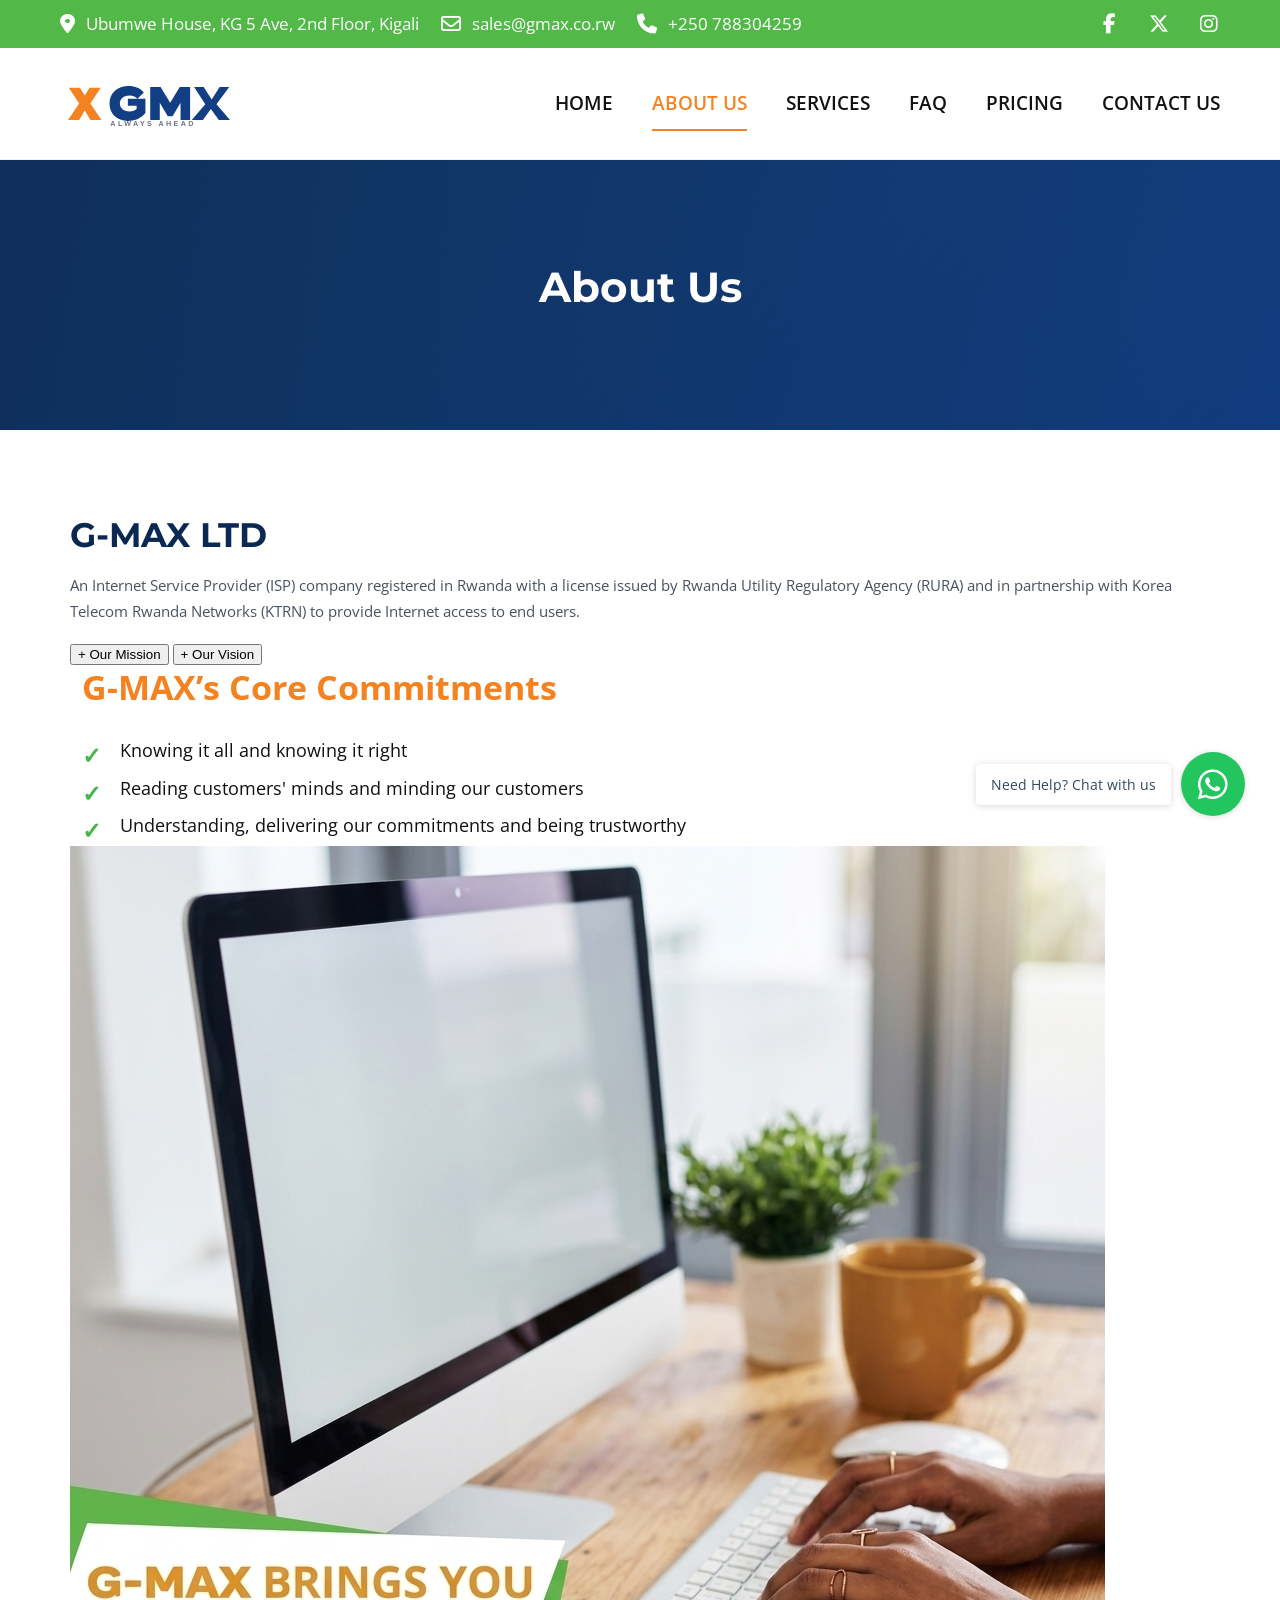
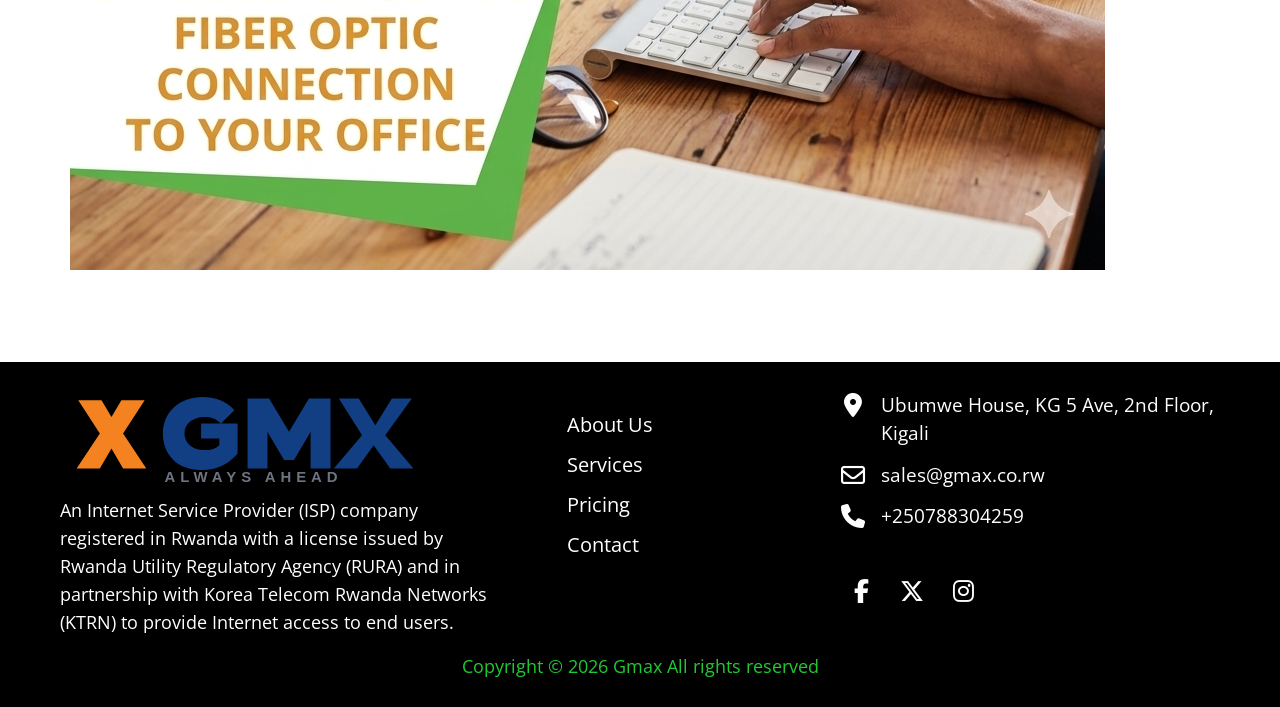
==== gmax-website/about.html @ f626a882 "Refine G-MAX about.html to match reference design" ====
<!doctype html>
<html lang="en">
<head><meta charset="utf-8"><meta name="viewport" content="width=device-width,initial-scale=1"><title>About Us | G-MAX</title><link rel="stylesheet" href="css/style.css"></head>
<body>
<div class="topbar">
  <div class="container topbar-inner">
    <div class="topbar-contact">
      <span><i class="fa-solid fa-location-dot" aria-hidden="true"></i> Ubumwe House, KG 5 Ave, 2nd Floor, Kigali</span>
      <span><i class="fa-regular fa-envelope" aria-hidden="true"></i> sales@gmax.co.rw</span>
      <span><i class="fa-solid fa-phone" aria-hidden="true"></i> +250 788304259</span>
    </div>
    <div class="topbar-social" aria-label="Social media">
      <span aria-hidden="true"><i class="fa-brands fa-facebook-f"></i></span>
      <span aria-hidden="true"><i class="fa-brands fa-x-twitter"></i></span>
      <span aria-hidden="true"><i class="fa-brands fa-instagram"></i></span>
    </div>
  </div>
</div>
<header class="site-header">
  <div class="container nav-wrap">
    <a class="logo" href="index.html"><img src="assets/logo/gmax-logo.svg" alt="G-MAX"></a>
    <button class="menu-toggle" aria-expanded="false" aria-controls="site-nav" aria-label="Open navigation">
      <span></span><span></span><span></span><span class="sr-only">Open menu</span>
    </button>
    <nav id="site-nav" class="site-nav">
      <a class="" href="index.html">Home</a>
      <a class="active" href="about.html">About Us</a>
      <a class="" href="services.html">Services</a>
      <a class="" href="faq.html">FAQ</a>
      <a class="" href="pricing.html">Pricing</a>
      <a class="" href="contact.html">Contact Us</a>
    </nav>
  </div>
</header>
<main>
  <section class="page-hero"><div><h1>About Us</h1></div></section>
  <section class="content-page about-page">
    <div class="container about-page-grid">
      <div class="about-page-copy">
        <h2>G-MAX LTD</h2>
        <p>An Internet Service Provider (ISP) company registered in Rwanda with a license issued by Rwanda Utility Regulatory Agency (RURA) and in partnership with Korea Telecom Rwanda Networks (KTRN) to provide Internet access to end users.</p>
        <div class="mission-vision" data-mission-vision>
  <div class="mission-vision-controls">
    <button type="button" class="mission-vision-toggle" data-panel="mission" aria-expanded="false"><span aria-hidden="true">+</span> Our Mission</button>
    <button type="button" class="mission-vision-toggle" data-panel="vision" aria-expanded="false"><span aria-hidden="true">+</span> Our Vision</button>
  </div>
  <div class="mission-vision-panel" data-panel-content="mission" hidden>
    <p>We believe in looking towards the future with great visions and endless inventions in developing technologies, products and services to suit our customers’ needs both today and in the future to live up to the company’s motto – “Always Ahead”.</p>
  </div>
  <div class="mission-vision-panel" data-panel-content="vision" hidden>
    <p>By constantly searching for technological innovations that will provide performance-enhancing solutions for our customers, and striving for the highest standards of service, we will continue to champion the advancement of Internet and Business Solutions Service Provider in Rwanda especially in services for corporate customers.</p>
  </div>
</div>
        <div class="showcase-commitments">
          <h3>G-MAX’s Core Commitments</h3>
          <ul>
            <li>Knowing it all and knowing it right</li>
            <li>Reading customers' minds and minding our customers</li>
            <li>Understanding, delivering our commitments and being trustworthy</li>
          </ul>
        </div>
      </div>
      <div class="about-page-image"><img src="assets/images/office.jpg" alt="G-MAX office"></div>
    </div>
  </section>
</main>
<a class="whatsapp-widget" href="https://wa.me/250788304259" target="_blank" rel="noopener" aria-label="Chat with G-MAX on WhatsApp"><span>Need Help? Chat with us</span><strong><i class="fa-brands fa-whatsapp" aria-hidden="true"></i></strong></a>
<footer class="site-footer">
  <div class="container footer-content">
    <div class="footer-brand">
      <a class="footer-logo" href="index.html"><img src="assets/logo/gmax-logo.svg" alt="G-MAX"></a>
      <p>An Internet Service Provider (ISP) company registered in Rwanda with a license issued by Rwanda Utility Regulatory Agency (RURA) and in partnership with Korea Telecom Rwanda Networks (KTRN) to provide Internet access to end users.</p>
    </div>
    <nav class="footer-nav" aria-label="Footer navigation">
      <a href="about.html">About Us</a>
      <a href="services.html">Services</a>
      <a href="pricing.html">Pricing</a>
      <a href="contact.html">Contact</a>
    </nav>
    <div class="footer-contact">
      <a href="https://www.google.com/maps/search/?api=1&query=Ubumwe+House%2C+KG+5+Ave%2C+2nd+Floor%2C+Kigali" target="_blank" rel="noopener"><i class="fa-solid fa-location-dot" aria-hidden="true"></i><span>Ubumwe House, KG 5 Ave, 2nd Floor, Kigali</span></a>
      <a href="mailto:sales@gmax.co.rw"><i class="fa-regular fa-envelope" aria-hidden="true"></i><span>sales@gmax.co.rw</span></a>
      <a href="tel:+250788304259"><i class="fa-solid fa-phone" aria-hidden="true"></i><span>+250788304259</span></a>
      <div class="footer-social" aria-label="Social media">
        <span aria-hidden="true"><i class="fa-brands fa-facebook-f"></i></span>
        <span aria-hidden="true"><i class="fa-brands fa-x-twitter"></i></span>
        <span aria-hidden="true"><i class="fa-brands fa-instagram"></i></span>
      </div>
    </div>
  </div>
  <div class="container copyright">Copyright © <span id="year"></span> Gmax All rights reserved</div>
</footer>
<script src="js/main.js"></script>
</body></html>
---- gmax-website/css/style.css ----
@import url('https://cdnjs.cloudflare.com/ajax/libs/font-awesome/6.5.2/css/all.min.css');
@import url('https://fonts.googleapis.com/css2?family=Montserrat:wght@400;500;600;700;800&family=Open+Sans:wght@400;600&display=swap');
:root{--blue:#123f84;--orange:#f58220;--navy:#092852;--light:#f5f7fa;--text:#485260;--line:#e4e8ee;--shadow:0 9px 28px rgba(9,40,82,.1)}
*{box-sizing:border-box}html{scroll-behavior:smooth}body{margin:0;color:var(--text);font:15px/1.75 'Open Sans',Arial,sans-serif}h1,h2,h3{margin:0 0 16px;color:var(--navy);font-family:Montserrat,Arial,sans-serif;line-height:1.2}h1{font-size:58px}h2{font-size:34px}h3{font-size:18px}p{margin:0 0 16px}a{color:inherit;text-decoration:none}.container{width:min(1140px,calc(100% - 44px));margin:auto}.topbar .container,.site-header .container,.hero .container{width:min(1680px,calc(100% - 120px))}.narrow-copy{max-width:900px}
.topbar{height:48px;background:#52b949;color:#fff}.topbar-inner{height:100%;display:flex;align-items:center;justify-content:space-between}.topbar-contact{display:flex;align-items:center;gap:22px;font:400 17px/1.2 'Open Sans',Arial,sans-serif;white-space:nowrap}.topbar-contact span,.topbar-social span{display:inline-flex;align-items:center}.topbar-contact i{font-size:20px;margin-right:11px}.topbar-social{display:flex;align-items:center;gap:28px;font-size:20px}.topbar-social span{width:22px;justify-content:center}.site-header{height:112px;background:#fff;position:relative;z-index:20;border-bottom:1px solid #edf0f4}.nav-wrap{height:100%;display:flex;align-items:center;gap:32px}.logo{display:flex;align-items:center;flex-shrink:0}.logo img{width:190px;height:auto;display:block}.site-nav{margin-left:auto;display:flex;align-items:center;height:100%;gap:39px}.site-nav a{height:100%;display:flex;align-items:center;padding:2px 0 0;color:#111;font:600 19px 'Open Sans',Arial,sans-serif;text-transform:uppercase;letter-spacing:0;white-space:nowrap;border-bottom:3px solid transparent}.site-nav a{position:relative;transition:color .25s ease}.site-nav a:after{content:"";position:absolute;left:0;right:0;bottom:25px;height:2px;background:var(--orange);transform:scaleX(0);transform-origin:center;transition:transform .25s ease}.site-nav a:hover,.site-nav .active{color:var(--orange)}.site-nav a:hover:after,.site-nav .active:after{transform:scaleX(1)}.btn{display:inline-flex;align-items:center;justify-content:center;font:700 12px Montserrat,Arial;text-transform:uppercase;letter-spacing:.2px;transition:.25s}.btn-orange:hover{background:#d8680e}.menu-toggle{display:none}
.hero{min-height:700px;position:relative;isolation:isolate;background:linear-gradient(110deg,#0b2748 0%,#0b355d 52%,#355c72 100%);overflow:hidden}.hero-overlay{position:absolute;inset:0;background:rgba(3,25,50,.62)}.hero-content{color:#fff;padding-top:203px;position:relative;z-index:2}.hero h1{font:600 40px/1.2 'Open Sans',Arial,sans-serif;color:var(--orange);margin-bottom:34px}.hero-content>p{max-width:930px;font-size:18px;line-height:1.8;color:#fff;margin-bottom:3px}.hero-content>p+p{margin-bottom:35px}.hero-read-more{font:400 17px 'Open Sans',Arial,sans-serif;text-transform:none;padding:11px 28px;min-height:49px}.btn-outline{border:2px solid #fff;color:#fff;background:transparent}.btn-outline:hover{background:#fff;color:#123f84}.whatsapp-widget{position:fixed;right:35px;bottom:84px;z-index:50;display:flex;align-items:center;gap:10px}.whatsapp-widget span{background:#fff;color:#34495e;padding:11px 15px;border-radius:4px;box-shadow:0 1px 7px rgba(0,0,0,.15);font:400 14px 'Open Sans',Arial,sans-serif}.whatsapp-widget strong{width:64px;height:64px;border-radius:50%;background:#22c55e;color:#fff;display:flex;align-items:center;justify-content:center;font-size:34px;box-shadow:0 1px 6px rgba(0,0,0,.15);transition:transform .25s ease,box-shadow .25s ease}.whatsapp-widget:hover strong{transform:scale(1.06);box-shadow:0 8px 20px rgba(34,197,94,.28)}
.section{padding:90px 0}.about-showcase{background:#fff;padding:78px 0 88px}.about-showcase-grid{display:grid;grid-template-columns:46% 54%;gap:30px;align-items:start}.promo-grid{display:grid;grid-template-columns:1fr 1fr;gap:18px}.promo-image{aspect-ratio:1/1;overflow:hidden;border:1px solid #d8d8d8;background:#f3f3f3}.promo-image img{transition:transform .45s ease}.promo-image:hover img{transform:scale(1.04)}.promo-image img{width:100%;height:100%;display:block;object-fit:cover}.about-showcase-copy{padding:0 8px 0 2px}.about-showcase-copy h2{font:700 58px/1.1 'Open Sans',Arial,sans-serif;color:var(--orange);margin:0 0 42px}.about-lead{font-size:18px;line-height:1.85;color:#111;max-width:800px;margin-bottom:46px}.mission-vision-tabs{display:flex;gap:95px;margin:0 0 42px;padding-left:7px}.mission-vision-tabs a{font:400 17px 'Open Sans',Arial,sans-serif;color:#111}.mission-vision-tabs span{font-size:30px;line-height:0;color:#43b649;font-weight:700;vertical-align:-3px;margin-right:9px}.showcase-mission{font-size:18px;line-height:1.85;color:#111;margin:0 0 43px;max-width:790px}.showcase-commitments{padding-left:12px}.showcase-commitments h3{font:700 34px/1.2 'Open Sans',Arial,sans-serif;color:var(--orange);margin:0 0 27px}.showcase-commitments ul{list-style:none;margin:0;padding:0}.showcase-commitments li{position:relative;padding-left:38px;font-size:18px;line-height:1.85;color:#111;margin-bottom:4px}.showcase-commitments li:before{content:"✓";position:absolute;left:0;top:0;color:#43b649;font-size:23px;font-weight:700}.section-heading{display:flex;justify-content:space-between;align-items:end;margin-bottom:43px}.section-heading h2{margin-bottom:0}.mission-layout{display:grid;grid-template-columns:1fr 1fr;gap:80px;align-items:start}.mission-copy{font-size:18px;max-width:540px}.commitments{border-left:3px solid var(--orange);padding-left:28px}.commitments ul{margin:0;padding-left:20px}.commitments li{margin:0 0 14px}.text-link{font:700 12px Montserrat;color:var(--blue);text-transform:uppercase}.text-link span,.service-card a span{font-size:19px;padding-left:5px;vertical-align:-1px}
.services-showcase{padding-top:0}.services-showcase-title{text-align:center;color:var(--orange);font:700 58px/1.15 'Open Sans',Arial,sans-serif;margin:0 0 64px}.service-grid{display:grid;grid-template-columns:repeat(4,1fr);gap:11px}.service-card{border:1px solid #dfe3e8;padding:51px 29px 34px;transition:none;background:#fff;min-height:445px}.service-card{position:relative;overflow:hidden;transition:transform .3s ease,box-shadow .3s ease,border-color .3s ease}.service-card:before{content:"";position:absolute;left:0;top:0;width:100%;height:3px;background:var(--orange);transform:scaleX(0);transform-origin:left;transition:transform .3s ease}.service-card:hover{transform:translateY(-6px);box-shadow:0 14px 32px rgba(9,40,82,.1);border-color:#cfd7e1}.service-card:hover:before{transform:scaleX(1)}.service-card:hover .service-icon{transform:translateY(-3px)}.service-icon{color:var(--orange);font-size:54px;line-height:1;margin-bottom:43px;height:55px;display:flex;align-items:center}.service-icon i{font-weight:400;transition:transform .3s ease}.service-card h3{font:700 25px/1.25 'Open Sans',Arial,sans-serif;color:var(--orange);margin-bottom:26px}.service-card p{font:400 18px/1.8 'Open Sans',Arial,sans-serif;color:#111;min-height:0;margin:0}.service-card .service-kicker{font:700 12px/1.5 Montserrat;color:var(--navy);min-height:0;margin-bottom:8px}.service-card .text-link{display:inline-block;margin-top:6px}.service-card a{font:700 11px Montserrat;color:var(--blue);text-transform:uppercase}
.everywhere-showcase{background:#fff;padding:0 0 92px}.everywhere-grid{display:grid;grid-template-columns:48% 52%;align-items:start;gap:48px}.everywhere-visual{display:grid;grid-template-columns:1fr 1fr;gap:42px;align-items:center}.everywhere-image{border:1px solid #999;aspect-ratio:1/1;overflow:hidden;background:#fff}.everywhere-image img{transition:transform .45s ease}.everywhere-image:hover img{transform:scale(1.04)}.everywhere-image img{width:100%;height:100%;display:block;object-fit:cover}.everywhere-map{height:100%;min-height:430px;display:flex;align-items:center;justify-content:center;overflow:hidden}.map-shape{width:250px;height:340px;position:relative;border-radius:48% 52% 46% 54% / 40% 45% 55% 60%;transform:rotate(7deg);background:linear-gradient(145deg,#eef2f5,#dce4e8);border:2px solid #b7c0c7;box-shadow:inset 0 0 0 8px rgba(255,255,255,.45)}.map-shape:before,.map-shape:after{content:"";position:absolute;inset:18px;border:1px solid rgba(123,137,150,.45);border-radius:50% 42% 45% 52%;transform:rotate(20deg)}.map-shape:after{inset:45px 28px;border-radius:45%;transform:rotate(-25deg)}.map-ring{position:absolute;border:3px solid rgba(71,183,73,.75);border-radius:50%;z-index:2}.ring-1{width:75px;height:55px;left:35px;top:105px}.ring-2{width:85px;height:60px;right:25px;top:155px;border-color:rgba(242,130,32,.8)}.ring-3{width:95px;height:65px;left:55px;bottom:45px;border-color:#48aee0}.map-line{position:absolute;height:3px;background:#f58220;transform-origin:left center;z-index:3}.line-1{width:160px;left:58px;top:142px;transform:rotate(25deg)}.line-2{width:145px;left:58px;top:215px;transform:rotate(-18deg);background:#48aee0}.line-3{width:120px;left:100px;top:240px;transform:rotate(42deg);background:#47b749}.map-dot{position:absolute;width:9px;height:9px;border-radius:50%;background:#173f84;border:2px solid #fff;box-shadow:0 0 0 1px #173f84;z-index:4}.dot-1{left:72px;top:132px}.dot-2{left:135px;top:158px}.dot-3{right:42px;top:180px}.dot-4{left:98px;bottom:86px}.dot-5{right:70px;bottom:55px}.everywhere-copy{padding:0 0 0 2px}.everywhere-copy h2{font:700 37px/1.2 'Open Sans',Arial,sans-serif;color:var(--orange);margin:0 0 24px}.everywhere-copy p{font:400 20px/1.7 'Open Sans',Arial,sans-serif;color:#111;margin:0}.everywhere-copy p+p{margin-top:2px}.cta h2{margin-bottom:8px}.cta .btn{margin-top:8px}.site-footer{background:#000;color:#fff;padding:20px 0 0;min-height:345px}.footer-content{width:min(1640px,calc(100% - 120px));display:grid;grid-template-columns:1.55fr .72fr 1.35fr;gap:72px;align-items:start}.footer-brand{padding-top:0}.footer-logo{display:block;width:max-content}.footer-logo img{width:395px;height:auto;display:block;margin:0 0 12px}.footer-brand p{max-width:625px;margin:0;color:#fff;font:400 18px/1.55 'Open Sans',Arial,sans-serif}.footer-nav{display:flex;flex-direction:column;gap:11px;padding-top:28px}.footer-nav a{color:#fff;font:400 20px/1.45 'Open Sans',Arial,sans-serif;transition:color .25s ease}.footer-nav a:hover{color:#52b949}.footer-contact{padding-top:10px}.footer-contact>a{display:flex;align-items:flex-start;gap:16px;color:#fff;font:400 19px/1.45 'Open Sans',Arial,sans-serif;margin:0 0 14px;transition:color .25s ease}.footer-contact>a:hover{color:#52b949}.footer-contact i{width:24px;flex:0 0 24px;font-size:24px;text-align:center;margin-top:1px}.footer-social{display:flex;align-items:center;gap:27px;margin:47px 0 0 8px;color:#fff;font-size:22px}.footer-social span{display:inline-flex;width:24px;justify-content:center}.copyright{width:min(1640px,calc(100% - 120px));border:0;text-align:center;padding:18px 0 23px;color:#20c933;font:400 18px/1.3 'Open Sans',Arial,sans-serif}.site-footer a:hover{color:#52b949}

.page-hero{height:270px;display:grid;place-items:center;text-align:center;background:linear-gradient(110deg,rgba(9,40,82,.9),rgba(18,63,132,.8)),linear-gradient(135deg,#3b6e95,#0b2d62)}.page-hero h1{font-size:42px;color:#fff}.page-hero p{color:#fff;margin:8px 0 0}.content-page{padding:85px 0}.pricing-tabs{display:flex;flex-wrap:wrap;justify-content:center;border-bottom:1px solid var(--line);margin:0 0 44px;gap:5px}.pricing-tab{cursor:pointer;border:0;background:transparent;padding:13px 22px;color:var(--navy);font:700 12px Montserrat;text-transform:uppercase;border-bottom:3px solid transparent}.pricing-tab{transition:color .25s ease,background .25s ease}.pricing-tab:hover{color:var(--orange);background:#fff7f0}.pricing-tab.active{color:var(--orange);border-color:var(--orange)}.price-panel{display:none}.price-panel.active{display:block}.pricing-table-wrap{overflow-x:auto;border:1px solid var(--line);box-shadow:var(--shadow);background:#fff}.pricing-table{width:100%;border-collapse:collapse;min-width:620px}.pricing-table th{background:var(--navy);color:#fff;text-align:left;padding:17px 20px;font:700 11px Montserrat;text-transform:uppercase;letter-spacing:.4px}.pricing-table td{padding:17px 20px;border-top:1px solid var(--line);font-size:14px}.pricing-table tbody tr{transition:background .2s ease}.pricing-table tbody tr:hover{background:var(--light)}.faq-page{max-width:900px}.faq-page details{border:1px solid var(--line);padding:0 23px;margin-bottom:13px;transition:border-color .25s ease,box-shadow .25s ease}.faq-page details:hover{border-color:#cbd5e1}.faq-page details[open]{border-color:#f0c39f;box-shadow:0 8px 24px rgba(9,40,82,.06)}.faq-page summary{padding:20px 0}.faq-page details p{padding-bottom:20px}.contact-grid{display:grid;grid-template-columns:1fr 1.1fr;gap:65px}.contact-item{padding:16px 0;border-bottom:1px solid var(--line)}.contact-item strong{display:block;font:700 13px Montserrat;color:var(--blue);text-transform:uppercase}.contact-form{background:var(--light);padding:35px}.contact-form label{display:block;font:600 12px Montserrat;color:var(--navy);margin-bottom:5px}.contact-form input,.contact-form textarea{width:100%;border:1px solid #dce2e9;background:#fff;padding:11px;margin-bottom:18px;font:14px 'Open Sans'}.contact-form textarea{height:105px;resize:vertical}.sr-only{position:absolute;width:1px;height:1px;overflow:hidden;clip:rect(0,0,0,0)}
@media(max-width:980px){.footer-content{gap:35px}.footer-logo img{width:280px}.footer-brand p{font-size:16px}.footer-nav a,.footer-contact>a{font-size:16px}.footer-contact i{font-size:20px}.footer-social{margin-top:35px}
.topbar-contact{gap:12px;font-size:14px}.topbar-social{gap:17px}.site-nav{gap:18px}.site-nav a{font-size:15px}.logo img{width:160px}.hero{min-height:560px}.hero-content{padding-top:145px}.service-grid{grid-template-columns:repeat(2,1fr)}.service-card{min-height:250px}.mission-layout{grid-template-columns:1fr;gap:35px}}
@media(max-width:720px){h1{font-size:42px}h2{font-size:28px}.topbar{height:auto;min-height:48px}.topbar-inner{padding:8px 0;gap:10px}.topbar-contact{gap:9px;font-size:11px;overflow:hidden}.topbar-contact span{white-space:nowrap}.topbar-contact span:nth-child(1){max-width:42vw;overflow:hidden;text-overflow:ellipsis}.topbar-contact i{font-size:14px;margin-right:5px}.topbar-social{gap:11px;font-size:16px}.site-header{height:72px}.logo img{width:146px}.nav-wrap{justify-content:space-between}.menu-toggle{display:flex;flex-direction:column;gap:5px;border:0;background:transparent;padding:11px}.menu-toggle span:not(.sr-only){width:24px;height:2px;background:var(--blue)}.site-nav{display:none;position:absolute;left:0;right:0;top:72px;height:auto;background:#fff;box-shadow:0 7px 15px rgba(0,0,0,.1);padding:10px 22px}.site-nav.open{display:block}.site-nav a{display:block;height:auto;padding:13px 0;border-bottom:1px solid var(--line);font-size:15px}.site-nav a.active{border-left:3px solid var(--orange);border-bottom:1px solid var(--line);padding-left:10px}.hero{min-height:560px}.hero-content{padding-top:120px}.hero h1{font-size:32px;margin-bottom:24px}.hero-content>p{font-size:15px;line-height:1.7}.hero-content>p+p{margin-bottom:26px}.hero-read-more{font-size:15px}.whatsapp-widget{right:14px;bottom:20px}.whatsapp-widget span{display:none}.whatsapp-widget strong{width:58px;height:58px;font-size:30px}.section{padding:62px 0}.everywhere-showcase{padding-bottom:62px}.everywhere-grid{grid-template-columns:1fr;gap:30px}.everywhere-visual{grid-template-columns:1fr 1fr;gap:20px}.everywhere-map{min-height:320px}.everywhere-copy h2{font-size:32px}.everywhere-copy p{font-size:16px}.services-showcase-title{font-size:40px;margin-bottom:38px}.service-grid{grid-template-columns:1fr 1fr}.service-card{min-height:0;padding:35px 24px}.service-icon{margin-bottom:30px;font-size:46px}.service-card h3{font-size:21px;margin-bottom:18px}.service-card p{font-size:16px;line-height:1.7}.about-showcase{padding:58px 0}.about-showcase-grid{grid-template-columns:1fr;gap:35px}.about-showcase-copy h2{font-size:42px;margin-bottom:28px}.about-lead,.showcase-mission{font-size:16px}.mission-vision-tabs{gap:35px;margin-bottom:32px}.showcase-commitments h3{font-size:28px}.showcase-commitments li{font-size:16px}.mission-layout{gap:25px}.commitments{padding-left:20px}.service-grid{grid-template-columns:1fr 1fr}.service-card{min-height:290px}.footer-content{grid-template-columns:1fr 1fr;gap:35px}.footer-brand{grid-column:1/-1}.footer-logo img{width:300px}.footer-brand p{max-width:620px}.page-hero{height:215px}.page-hero h1{font-size:34px}.content-page{padding:60px 0}.pricing-tab{padding:12px 10px;font-size:10px}.contact-form{padding:25px}.everywhere-visual{grid-template-columns:1fr}.everywhere-map{min-height:300px}}
@media(max-width:720px){.topbar .container,.site-header .container,.hero .container{width:calc(100% - 44px)}}
@media(max-width:420px){.footer-content{grid-template-columns:1fr;gap:28px}.footer-brand{grid-column:auto}.footer-logo img{width:260px}.footer-nav{padding-top:0}.footer-contact{padding-top:0}.copyright{font-size:14px;padding-top:14px}
.topbar-contact span:nth-child(2),.topbar-contact span:nth-child(3){display:none}.container{width:min(100% - 32px,1140px)}.service-grid,.footer-content{grid-template-columns:1fr}.section-heading{display:block}.section-heading .text-link{display:inline-block;margin-top:13px}.service-card{min-height:0}}

/* View and motion enhancements */
.js-reveal{opacity:0;transform:translateY(18px);transition:opacity .6s ease,transform .6s ease}.js-reveal.is-visible{opacity:1;transform:none}.site-header.is-scrolled{box-shadow:0 5px 18px rgba(9,40,82,.08)}.menu-toggle{cursor:pointer}.menu-toggle span:not(.sr-only){transition:transform .25s ease,opacity .25s ease}.menu-toggle.is-open span:nth-child(1){transform:translateY(7px) rotate(45deg)}.menu-toggle.is-open span:nth-child(2){opacity:0}.menu-toggle.is-open span:nth-child(3){transform:translateY(-7px) rotate(-45deg)}

.service-icon svg{width:58px;height:58px;display:block;color:var(--orange);transition:transform .3s ease,filter .3s ease}.service-card:hover .service-icon svg{transform:translateY(-3px) scale(1.04)}.service-icon svg path,.service-icon svg circle{vector-effect:non-scaling-stroke}@media(max-width:700px){.service-icon svg{width:50px;height:50px}}

.office-image{overflow:hidden}.office-image img{width:100%;height:100%;display:block;object-fit:cover}.office-image{background:#fff}
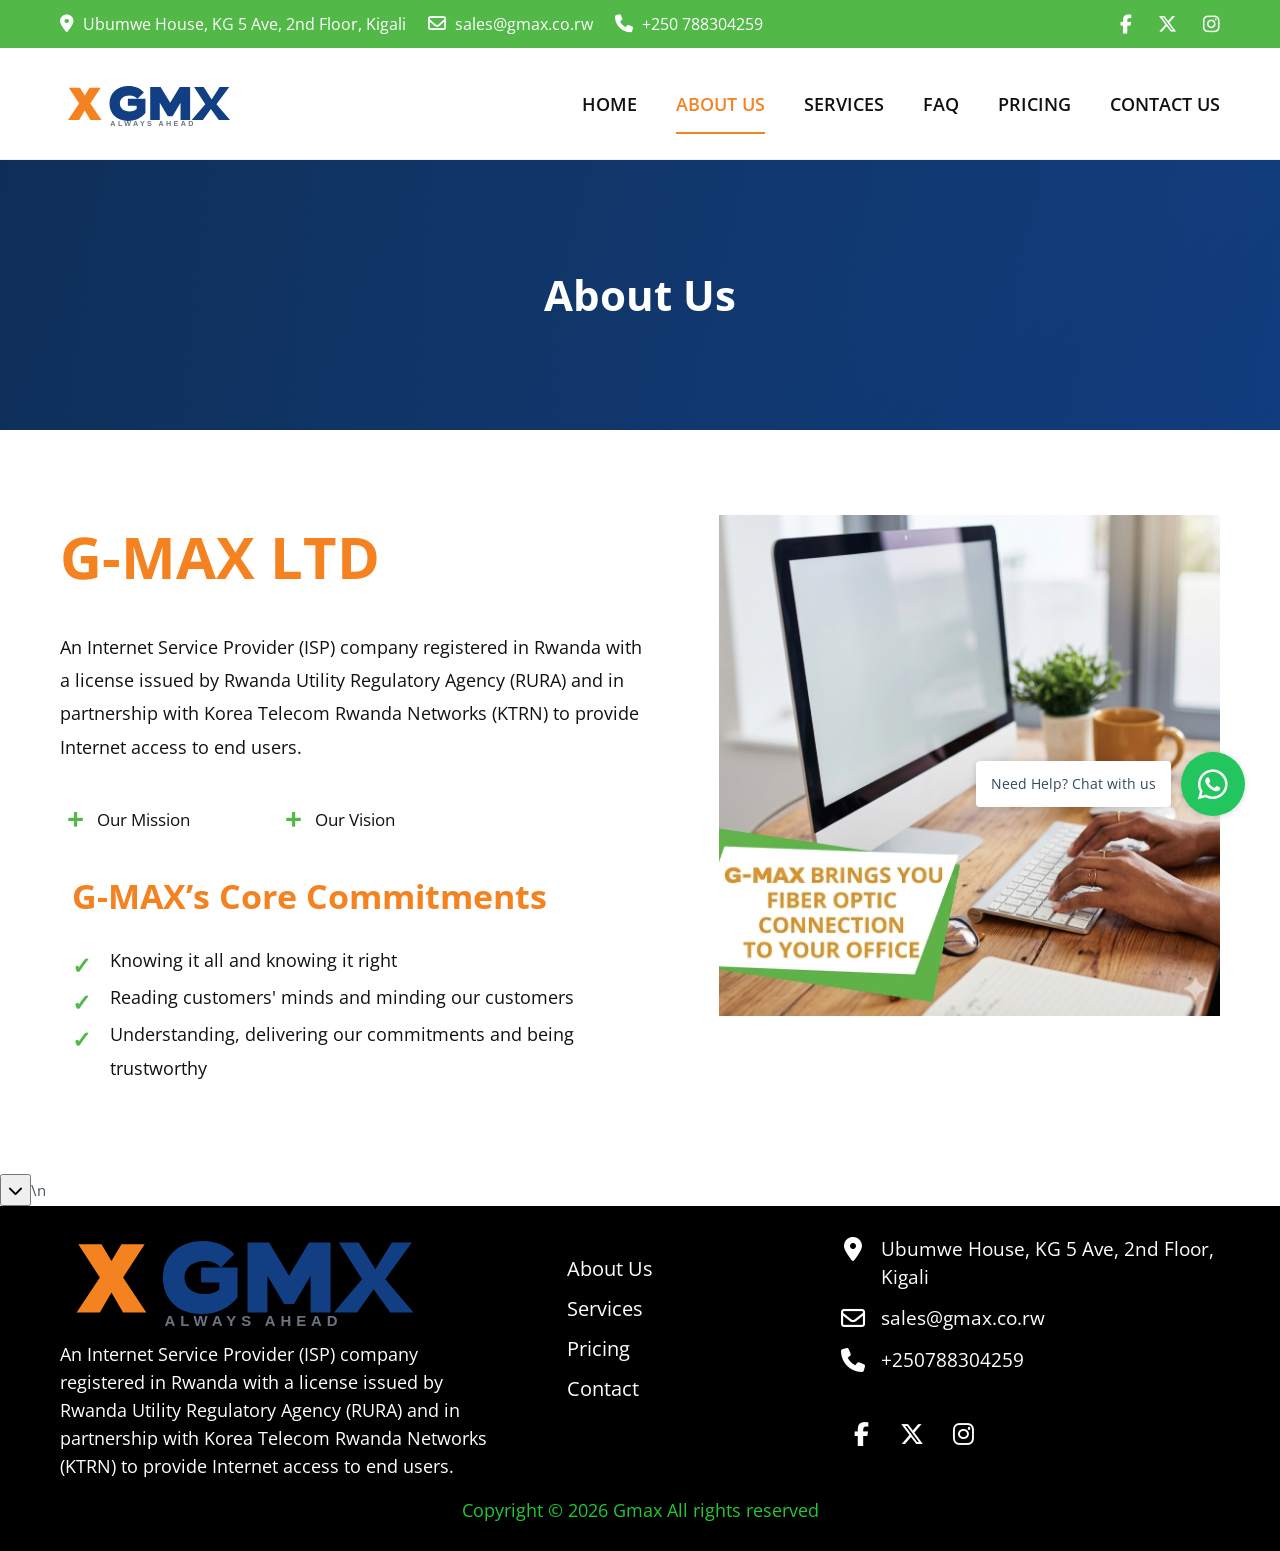
==== commit 698b4a03: "Add scroll down button at bottom right" ====
--- a/gmax-website/about.html
+++ b/gmax-website/about.html
@@ -64,7 +64,7 @@
     </div>
   </section>
 </main>
-<a class="whatsapp-widget" href="https://wa.me/250788304259" target="_blank" rel="noopener" aria-label="Chat with G-MAX on WhatsApp"><span>Need Help? Chat with us</span><strong><i class="fa-brands fa-whatsapp" aria-hidden="true"></i></strong></a>
+<button class="scroll-down-widget" type="button" aria-label="Scroll down"><i class="fa-solid fa-chevron-down" aria-hidden="true"></i></button>\n<a class="whatsapp-widget" href="https://wa.me/250788304259" target="_blank" rel="noopener" aria-label="Chat with G-MAX on WhatsApp"><span>Need Help? Chat with us</span><strong><i class="fa-brands fa-whatsapp" aria-hidden="true"></i></strong></a>
 <footer class="site-footer">
   <div class="container footer-content">
     <div class="footer-brand">
--- a/gmax-website/css/style.css
+++ b/gmax-website/css/style.css
@@ -1,24 +1,255 @@
 @import url('https://cdnjs.cloudflare.com/ajax/libs/font-awesome/6.5.2/css/all.min.css');
-@import url('https://fonts.googleapis.com/css2?family=Montserrat:wght@400;500;600;700;800&family=Open+Sans:wght@400;600&display=swap');
-:root{--blue:#123f84;--orange:#f58220;--navy:#092852;--light:#f5f7fa;--text:#485260;--line:#e4e8ee;--shadow:0 9px 28px rgba(9,40,82,.1)}
-*{box-sizing:border-box}html{scroll-behavior:smooth}body{margin:0;color:var(--text);font:15px/1.75 'Open Sans',Arial,sans-serif}h1,h2,h3{margin:0 0 16px;color:var(--navy);font-family:Montserrat,Arial,sans-serif;line-height:1.2}h1{font-size:58px}h2{font-size:34px}h3{font-size:18px}p{margin:0 0 16px}a{color:inherit;text-decoration:none}.container{width:min(1140px,calc(100% - 44px));margin:auto}.topbar .container,.site-header .container,.hero .container{width:min(1680px,calc(100% - 120px))}.narrow-copy{max-width:900px}
-.topbar{height:48px;background:#52b949;color:#fff}.topbar-inner{height:100%;display:flex;align-items:center;justify-content:space-between}.topbar-contact{display:flex;align-items:center;gap:22px;font:400 17px/1.2 'Open Sans',Arial,sans-serif;white-space:nowrap}.topbar-contact span,.topbar-social span{display:inline-flex;align-items:center}.topbar-contact i{font-size:20px;margin-right:11px}.topbar-social{display:flex;align-items:center;gap:28px;font-size:20px}.topbar-social span{width:22px;justify-content:center}.site-header{height:112px;background:#fff;position:relative;z-index:20;border-bottom:1px solid #edf0f4}.nav-wrap{height:100%;display:flex;align-items:center;gap:32px}.logo{display:flex;align-items:center;flex-shrink:0}.logo img{width:190px;height:auto;display:block}.site-nav{margin-left:auto;display:flex;align-items:center;height:100%;gap:39px}.site-nav a{height:100%;display:flex;align-items:center;padding:2px 0 0;color:#111;font:600 19px 'Open Sans',Arial,sans-serif;text-transform:uppercase;letter-spacing:0;white-space:nowrap;border-bottom:3px solid transparent}.site-nav a{position:relative;transition:color .25s ease}.site-nav a:after{content:"";position:absolute;left:0;right:0;bottom:25px;height:2px;background:var(--orange);transform:scaleX(0);transform-origin:center;transition:transform .25s ease}.site-nav a:hover,.site-nav .active{color:var(--orange)}.site-nav a:hover:after,.site-nav .active:after{transform:scaleX(1)}.btn{display:inline-flex;align-items:center;justify-content:center;font:700 12px Montserrat,Arial;text-transform:uppercase;letter-spacing:.2px;transition:.25s}.btn-orange:hover{background:#d8680e}.menu-toggle{display:none}
-.hero{min-height:700px;position:relative;isolation:isolate;background:linear-gradient(110deg,#0b2748 0%,#0b355d 52%,#355c72 100%);overflow:hidden}.hero-overlay{position:absolute;inset:0;background:rgba(3,25,50,.62)}.hero-content{color:#fff;padding-top:203px;position:relative;z-index:2}.hero h1{font:600 40px/1.2 'Open Sans',Arial,sans-serif;color:var(--orange);margin-bottom:34px}.hero-content>p{max-width:930px;font-size:18px;line-height:1.8;color:#fff;margin-bottom:3px}.hero-content>p+p{margin-bottom:35px}.hero-read-more{font:400 17px 'Open Sans',Arial,sans-serif;text-transform:none;padding:11px 28px;min-height:49px}.btn-outline{border:2px solid #fff;color:#fff;background:transparent}.btn-outline:hover{background:#fff;color:#123f84}.whatsapp-widget{position:fixed;right:35px;bottom:84px;z-index:50;display:flex;align-items:center;gap:10px}.whatsapp-widget span{background:#fff;color:#34495e;padding:11px 15px;border-radius:4px;box-shadow:0 1px 7px rgba(0,0,0,.15);font:400 14px 'Open Sans',Arial,sans-serif}.whatsapp-widget strong{width:64px;height:64px;border-radius:50%;background:#22c55e;color:#fff;display:flex;align-items:center;justify-content:center;font-size:34px;box-shadow:0 1px 6px rgba(0,0,0,.15);transition:transform .25s ease,box-shadow .25s ease}.whatsapp-widget:hover strong{transform:scale(1.06);box-shadow:0 8px 20px rgba(34,197,94,.28)}
-.section{padding:90px 0}.about-showcase{background:#fff;padding:78px 0 88px}.about-showcase-grid{display:grid;grid-template-columns:46% 54%;gap:30px;align-items:start}.promo-grid{display:grid;grid-template-columns:1fr 1fr;gap:18px}.promo-image{aspect-ratio:1/1;overflow:hidden;border:1px solid #d8d8d8;background:#f3f3f3}.promo-image img{transition:transform .45s ease}.promo-image:hover img{transform:scale(1.04)}.promo-image img{width:100%;height:100%;display:block;object-fit:cover}.about-showcase-copy{padding:0 8px 0 2px}.about-showcase-copy h2{font:700 58px/1.1 'Open Sans',Arial,sans-serif;color:var(--orange);margin:0 0 42px}.about-lead{font-size:18px;line-height:1.85;color:#111;max-width:800px;margin-bottom:46px}.mission-vision-tabs{display:flex;gap:95px;margin:0 0 42px;padding-left:7px}.mission-vision-tabs a{font:400 17px 'Open Sans',Arial,sans-serif;color:#111}.mission-vision-tabs span{font-size:30px;line-height:0;color:#43b649;font-weight:700;vertical-align:-3px;margin-right:9px}.showcase-mission{font-size:18px;line-height:1.85;color:#111;margin:0 0 43px;max-width:790px}.showcase-commitments{padding-left:12px}.showcase-commitments h3{font:700 34px/1.2 'Open Sans',Arial,sans-serif;color:var(--orange);margin:0 0 27px}.showcase-commitments ul{list-style:none;margin:0;padding:0}.showcase-commitments li{position:relative;padding-left:38px;font-size:18px;line-height:1.85;color:#111;margin-bottom:4px}.showcase-commitments li:before{content:"✓";position:absolute;left:0;top:0;color:#43b649;font-size:23px;font-weight:700}.section-heading{display:flex;justify-content:space-between;align-items:end;margin-bottom:43px}.section-heading h2{margin-bottom:0}.mission-layout{display:grid;grid-template-columns:1fr 1fr;gap:80px;align-items:start}.mission-copy{font-size:18px;max-width:540px}.commitments{border-left:3px solid var(--orange);padding-left:28px}.commitments ul{margin:0;padding-left:20px}.commitments li{margin:0 0 14px}.text-link{font:700 12px Montserrat;color:var(--blue);text-transform:uppercase}.text-link span,.service-card a span{font-size:19px;padding-left:5px;vertical-align:-1px}
-.services-showcase{padding-top:0}.services-showcase-title{text-align:center;color:var(--orange);font:700 58px/1.15 'Open Sans',Arial,sans-serif;margin:0 0 64px}.service-grid{display:grid;grid-template-columns:repeat(4,1fr);gap:11px}.service-card{border:1px solid #dfe3e8;padding:51px 29px 34px;transition:none;background:#fff;min-height:445px}.service-card{position:relative;overflow:hidden;transition:transform .3s ease,box-shadow .3s ease,border-color .3s ease}.service-card:before{content:"";position:absolute;left:0;top:0;width:100%;height:3px;background:var(--orange);transform:scaleX(0);transform-origin:left;transition:transform .3s ease}.service-card:hover{transform:translateY(-6px);box-shadow:0 14px 32px rgba(9,40,82,.1);border-color:#cfd7e1}.service-card:hover:before{transform:scaleX(1)}.service-card:hover .service-icon{transform:translateY(-3px)}.service-icon{color:var(--orange);font-size:54px;line-height:1;margin-bottom:43px;height:55px;display:flex;align-items:center}.service-icon i{font-weight:400;transition:transform .3s ease}.service-card h3{font:700 25px/1.25 'Open Sans',Arial,sans-serif;color:var(--orange);margin-bottom:26px}.service-card p{font:400 18px/1.8 'Open Sans',Arial,sans-serif;color:#111;min-height:0;margin:0}.service-card .service-kicker{font:700 12px/1.5 Montserrat;color:var(--navy);min-height:0;margin-bottom:8px}.service-card .text-link{display:inline-block;margin-top:6px}.service-card a{font:700 11px Montserrat;color:var(--blue);text-transform:uppercase}
-.everywhere-showcase{background:#fff;padding:0 0 92px}.everywhere-grid{display:grid;grid-template-columns:48% 52%;align-items:start;gap:48px}.everywhere-visual{display:grid;grid-template-columns:1fr 1fr;gap:42px;align-items:center}.everywhere-image{border:1px solid #999;aspect-ratio:1/1;overflow:hidden;background:#fff}.everywhere-image img{transition:transform .45s ease}.everywhere-image:hover img{transform:scale(1.04)}.everywhere-image img{width:100%;height:100%;display:block;object-fit:cover}.everywhere-map{height:100%;min-height:430px;display:flex;align-items:center;justify-content:center;overflow:hidden}.map-shape{width:250px;height:340px;position:relative;border-radius:48% 52% 46% 54% / 40% 45% 55% 60%;transform:rotate(7deg);background:linear-gradient(145deg,#eef2f5,#dce4e8);border:2px solid #b7c0c7;box-shadow:inset 0 0 0 8px rgba(255,255,255,.45)}.map-shape:before,.map-shape:after{content:"";position:absolute;inset:18px;border:1px solid rgba(123,137,150,.45);border-radius:50% 42% 45% 52%;transform:rotate(20deg)}.map-shape:after{inset:45px 28px;border-radius:45%;transform:rotate(-25deg)}.map-ring{position:absolute;border:3px solid rgba(71,183,73,.75);border-radius:50%;z-index:2}.ring-1{width:75px;height:55px;left:35px;top:105px}.ring-2{width:85px;height:60px;right:25px;top:155px;border-color:rgba(242,130,32,.8)}.ring-3{width:95px;height:65px;left:55px;bottom:45px;border-color:#48aee0}.map-line{position:absolute;height:3px;background:#f58220;transform-origin:left center;z-index:3}.line-1{width:160px;left:58px;top:142px;transform:rotate(25deg)}.line-2{width:145px;left:58px;top:215px;transform:rotate(-18deg);background:#48aee0}.line-3{width:120px;left:100px;top:240px;transform:rotate(42deg);background:#47b749}.map-dot{position:absolute;width:9px;height:9px;border-radius:50%;background:#173f84;border:2px solid #fff;box-shadow:0 0 0 1px #173f84;z-index:4}.dot-1{left:72px;top:132px}.dot-2{left:135px;top:158px}.dot-3{right:42px;top:180px}.dot-4{left:98px;bottom:86px}.dot-5{right:70px;bottom:55px}.everywhere-copy{padding:0 0 0 2px}.everywhere-copy h2{font:700 37px/1.2 'Open Sans',Arial,sans-serif;color:var(--orange);margin:0 0 24px}.everywhere-copy p{font:400 20px/1.7 'Open Sans',Arial,sans-serif;color:#111;margin:0}.everywhere-copy p+p{margin-top:2px}.cta h2{margin-bottom:8px}.cta .btn{margin-top:8px}.site-footer{background:#000;color:#fff;padding:20px 0 0;min-height:345px}.footer-content{width:min(1640px,calc(100% - 120px));display:grid;grid-template-columns:1.55fr .72fr 1.35fr;gap:72px;align-items:start}.footer-brand{padding-top:0}.footer-logo{display:block;width:max-content}.footer-logo img{width:395px;height:auto;display:block;margin:0 0 12px}.footer-brand p{max-width:625px;margin:0;color:#fff;font:400 18px/1.55 'Open Sans',Arial,sans-serif}.footer-nav{display:flex;flex-direction:column;gap:11px;padding-top:28px}.footer-nav a{color:#fff;font:400 20px/1.45 'Open Sans',Arial,sans-serif;transition:color .25s ease}.footer-nav a:hover{color:#52b949}.footer-contact{padding-top:10px}.footer-contact>a{display:flex;align-items:flex-start;gap:16px;color:#fff;font:400 19px/1.45 'Open Sans',Arial,sans-serif;margin:0 0 14px;transition:color .25s ease}.footer-contact>a:hover{color:#52b949}.footer-contact i{width:24px;flex:0 0 24px;font-size:24px;text-align:center;margin-top:1px}.footer-social{display:flex;align-items:center;gap:27px;margin:47px 0 0 8px;color:#fff;font-size:22px}.footer-social span{display:inline-flex;width:24px;justify-content:center}.copyright{width:min(1640px,calc(100% - 120px));border:0;text-align:center;padding:18px 0 23px;color:#20c933;font:400 18px/1.3 'Open Sans',Arial,sans-serif}.site-footer a:hover{color:#52b949}
-
-.page-hero{height:270px;display:grid;place-items:center;text-align:center;background:linear-gradient(110deg,rgba(9,40,82,.9),rgba(18,63,132,.8)),linear-gradient(135deg,#3b6e95,#0b2d62)}.page-hero h1{font-size:42px;color:#fff}.page-hero p{color:#fff;margin:8px 0 0}.content-page{padding:85px 0}.pricing-tabs{display:flex;flex-wrap:wrap;justify-content:center;border-bottom:1px solid var(--line);margin:0 0 44px;gap:5px}.pricing-tab{cursor:pointer;border:0;background:transparent;padding:13px 22px;color:var(--navy);font:700 12px Montserrat;text-transform:uppercase;border-bottom:3px solid transparent}.pricing-tab{transition:color .25s ease,background .25s ease}.pricing-tab:hover{color:var(--orange);background:#fff7f0}.pricing-tab.active{color:var(--orange);border-color:var(--orange)}.price-panel{display:none}.price-panel.active{display:block}.pricing-table-wrap{overflow-x:auto;border:1px solid var(--line);box-shadow:var(--shadow);background:#fff}.pricing-table{width:100%;border-collapse:collapse;min-width:620px}.pricing-table th{background:var(--navy);color:#fff;text-align:left;padding:17px 20px;font:700 11px Montserrat;text-transform:uppercase;letter-spacing:.4px}.pricing-table td{padding:17px 20px;border-top:1px solid var(--line);font-size:14px}.pricing-table tbody tr{transition:background .2s ease}.pricing-table tbody tr:hover{background:var(--light)}.faq-page{max-width:900px}.faq-page details{border:1px solid var(--line);padding:0 23px;margin-bottom:13px;transition:border-color .25s ease,box-shadow .25s ease}.faq-page details:hover{border-color:#cbd5e1}.faq-page details[open]{border-color:#f0c39f;box-shadow:0 8px 24px rgba(9,40,82,.06)}.faq-page summary{padding:20px 0}.faq-page details p{padding-bottom:20px}.contact-grid{display:grid;grid-template-columns:1fr 1.1fr;gap:65px}.contact-item{padding:16px 0;border-bottom:1px solid var(--line)}.contact-item strong{display:block;font:700 13px Montserrat;color:var(--blue);text-transform:uppercase}.contact-form{background:var(--light);padding:35px}.contact-form label{display:block;font:600 12px Montserrat;color:var(--navy);margin-bottom:5px}.contact-form input,.contact-form textarea{width:100%;border:1px solid #dce2e9;background:#fff;padding:11px;margin-bottom:18px;font:14px 'Open Sans'}.contact-form textarea{height:105px;resize:vertical}.sr-only{position:absolute;width:1px;height:1px;overflow:hidden;clip:rect(0,0,0,0)}
-@media(max-width:980px){.footer-content{gap:35px}.footer-logo img{width:280px}.footer-brand p{font-size:16px}.footer-nav a,.footer-contact>a{font-size:16px}.footer-contact i{font-size:20px}.footer-social{margin-top:35px}
-.topbar-contact{gap:12px;font-size:14px}.topbar-social{gap:17px}.site-nav{gap:18px}.site-nav a{font-size:15px}.logo img{width:160px}.hero{min-height:560px}.hero-content{padding-top:145px}.service-grid{grid-template-columns:repeat(2,1fr)}.service-card{min-height:250px}.mission-layout{grid-template-columns:1fr;gap:35px}}
-@media(max-width:720px){h1{font-size:42px}h2{font-size:28px}.topbar{height:auto;min-height:48px}.topbar-inner{padding:8px 0;gap:10px}.topbar-contact{gap:9px;font-size:11px;overflow:hidden}.topbar-contact span{white-space:nowrap}.topbar-contact span:nth-child(1){max-width:42vw;overflow:hidden;text-overflow:ellipsis}.topbar-contact i{font-size:14px;margin-right:5px}.topbar-social{gap:11px;font-size:16px}.site-header{height:72px}.logo img{width:146px}.nav-wrap{justify-content:space-between}.menu-toggle{display:flex;flex-direction:column;gap:5px;border:0;background:transparent;padding:11px}.menu-toggle span:not(.sr-only){width:24px;height:2px;background:var(--blue)}.site-nav{display:none;position:absolute;left:0;right:0;top:72px;height:auto;background:#fff;box-shadow:0 7px 15px rgba(0,0,0,.1);padding:10px 22px}.site-nav.open{display:block}.site-nav a{display:block;height:auto;padding:13px 0;border-bottom:1px solid var(--line);font-size:15px}.site-nav a.active{border-left:3px solid var(--orange);border-bottom:1px solid var(--line);padding-left:10px}.hero{min-height:560px}.hero-content{padding-top:120px}.hero h1{font-size:32px;margin-bottom:24px}.hero-content>p{font-size:15px;line-height:1.7}.hero-content>p+p{margin-bottom:26px}.hero-read-more{font-size:15px}.whatsapp-widget{right:14px;bottom:20px}.whatsapp-widget span{display:none}.whatsapp-widget strong{width:58px;height:58px;font-size:30px}.section{padding:62px 0}.everywhere-showcase{padding-bottom:62px}.everywhere-grid{grid-template-columns:1fr;gap:30px}.everywhere-visual{grid-template-columns:1fr 1fr;gap:20px}.everywhere-map{min-height:320px}.everywhere-copy h2{font-size:32px}.everywhere-copy p{font-size:16px}.services-showcase-title{font-size:40px;margin-bottom:38px}.service-grid{grid-template-columns:1fr 1fr}.service-card{min-height:0;padding:35px 24px}.service-icon{margin-bottom:30px;font-size:46px}.service-card h3{font-size:21px;margin-bottom:18px}.service-card p{font-size:16px;line-height:1.7}.about-showcase{padding:58px 0}.about-showcase-grid{grid-template-columns:1fr;gap:35px}.about-showcase-copy h2{font-size:42px;margin-bottom:28px}.about-lead,.showcase-mission{font-size:16px}.mission-vision-tabs{gap:35px;margin-bottom:32px}.showcase-commitments h3{font-size:28px}.showcase-commitments li{font-size:16px}.mission-layout{gap:25px}.commitments{padding-left:20px}.service-grid{grid-template-columns:1fr 1fr}.service-card{min-height:290px}.footer-content{grid-template-columns:1fr 1fr;gap:35px}.footer-brand{grid-column:1/-1}.footer-logo img{width:300px}.footer-brand p{max-width:620px}.page-hero{height:215px}.page-hero h1{font-size:34px}.content-page{padding:60px 0}.pricing-tab{padding:12px 10px;font-size:10px}.contact-form{padding:25px}.everywhere-visual{grid-template-columns:1fr}.everywhere-map{min-height:300px}}
-@media(max-width:720px){.topbar .container,.site-header .container,.hero .container{width:calc(100% - 44px)}}
-@media(max-width:420px){.footer-content{grid-template-columns:1fr;gap:28px}.footer-brand{grid-column:auto}.footer-logo img{width:260px}.footer-nav{padding-top:0}.footer-contact{padding-top:0}.copyright{font-size:14px;padding-top:14px}
-.topbar-contact span:nth-child(2),.topbar-contact span:nth-child(3){display:none}.container{width:min(100% - 32px,1140px)}.service-grid,.footer-content{grid-template-columns:1fr}.section-heading{display:block}.section-heading .text-link{display:inline-block;margin-top:13px}.service-card{min-height:0}}
-
-/* View and motion enhancements */
-.js-reveal{opacity:0;transform:translateY(18px);transition:opacity .6s ease,transform .6s ease}.js-reveal.is-visible{opacity:1;transform:none}.site-header.is-scrolled{box-shadow:0 5px 18px rgba(9,40,82,.08)}.menu-toggle{cursor:pointer}.menu-toggle span:not(.sr-only){transition:transform .25s ease,opacity .25s ease}.menu-toggle.is-open span:nth-child(1){transform:translateY(7px) rotate(45deg)}.menu-toggle.is-open span:nth-child(2){opacity:0}.menu-toggle.is-open span:nth-child(3){transform:translateY(-7px) rotate(-45deg)}
-
-.service-icon svg{width:58px;height:58px;display:block;color:var(--orange);transition:transform .3s ease,filter .3s ease}.service-card:hover .service-icon svg{transform:translateY(-3px) scale(1.04)}.service-icon svg path,.service-icon svg circle{vector-effect:non-scaling-stroke}@media(max-width:700px){.service-icon svg{width:50px;height:50px}}
-
-.office-image{overflow:hidden}.office-image img{width:100%;height:100%;display:block;object-fit:cover}.office-image{background:#fff}
+@import url('https://fonts.googleapis.com/css2?family=Montserrat:wght@400;500;600;700;800&family=Open+Sans:wght@400;600;700&display=swap');
+
+:root{--blue:#123f84;--orange:#f58220;--green:#52b949;--navy:#092852;--light:#f5f7fa;--text:#485260;--line:#e4e8ee;--shadow:0 9px 28px rgba(9,40,82,.1)}
+*{box-sizing:border-box}
+html{scroll-behavior:smooth}
+body{margin:0;color:var(--text);font:15px/1.75 'Open Sans',Arial,sans-serif;background:#fff}
+img{max-width:100%}
+a{color:inherit;text-decoration:none}
+button{font:inherit}
+h1,h2,h3{margin:0 0 16px;color:var(--navy);font-family:'Open Sans',Arial,sans-serif;line-height:1.2}
+p{margin:0 0 16px}
+.container{width:min(1640px,calc(100% - 120px));margin:0 auto}
+.section{padding:90px 0}
+
+.topbar{height:48px;background:var(--green);color:#fff}
+.topbar-inner{height:100%;display:flex;align-items:center;justify-content:space-between}
+.topbar-contact{display:flex;align-items:center;gap:22px;font-size:16px;white-space:nowrap}
+.topbar-contact span,.topbar-social span{display:inline-flex;align-items:center}
+.topbar-contact i{font-size:18px;margin-right:9px}
+.topbar-social{display:flex;gap:26px;font-size:19px}
+
+.site-header{height:112px;background:#fff;position:relative;z-index:20;border-bottom:1px solid #edf0f4;transition:box-shadow .25s ease}
+.site-header.is-scrolled{box-shadow:0 5px 18px rgba(9,40,82,.08)}
+.nav-wrap{height:100%;display:flex;align-items:center;gap:32px}
+.logo{display:flex;align-items:center;flex-shrink:0}
+.logo img{width:190px;height:auto;display:block}
+.site-nav{margin-left:auto;display:flex;align-items:center;height:100%;gap:39px}
+.site-nav a{height:100%;display:flex;align-items:center;position:relative;color:#111;font:600 18px 'Open Sans',Arial,sans-serif;text-transform:uppercase;white-space:nowrap;transition:color .25s ease}
+.site-nav a:after{content:"";position:absolute;left:0;right:0;bottom:25px;height:2px;background:var(--orange);transform:scaleX(0);transition:transform .25s ease}
+.site-nav a:hover,.site-nav a.active{color:var(--orange)}
+.site-nav a:hover:after,.site-nav a.active:after{transform:scaleX(1)}
+.menu-toggle{display:none;border:0;background:transparent;padding:11px;cursor:pointer}
+.menu-toggle span:not(.sr-only){display:block;width:24px;height:2px;background:var(--blue);margin:5px 0;transition:transform .25s ease,opacity .25s ease}
+.menu-toggle.is-open span:nth-child(1){transform:translateY(7px) rotate(45deg)}
+.menu-toggle.is-open span:nth-child(2){opacity:0}
+.menu-toggle.is-open span:nth-child(3){transform:translateY(-7px) rotate(-45deg)}
+
+.hero{min-height:700px;position:relative;isolation:isolate;background:linear-gradient(110deg,#0b2748 0%,#0b355d 52%,#355c72 100%);overflow:hidden}
+.hero-overlay{position:absolute;inset:0;background:rgba(3,25,50,.62)}
+.hero-content{color:#fff;padding-top:203px;position:relative;z-index:2}
+.hero h1{font:600 40px/1.2 'Open Sans',Arial,sans-serif;color:var(--orange);margin-bottom:34px}
+.hero-content>p{max-width:930px;font-size:18px;line-height:1.8;color:#fff;margin-bottom:7px}
+.hero-content>p:last-of-type{margin-bottom:35px}
+.btn{display:inline-flex;align-items:center;justify-content:center;min-height:49px;padding:11px 28px;border:0;font:400 17px 'Open Sans',Arial,sans-serif;transition:.25s}
+.btn-outline{border:2px solid #fff;color:#fff;background:transparent}
+.btn-outline:hover{background:#fff;color:var(--blue)}
+
+.about-showcase{background:#fff;padding:78px 0 88px}
+.about-showcase-grid{display:grid;grid-template-columns:46% 54%;gap:30px;align-items:start}
+.promo-grid{display:grid;grid-template-columns:1fr 1fr;gap:18px}
+.promo-image{aspect-ratio:1/1;overflow:hidden;border:1px solid #d8d8d8;background:#f3f3f3}
+.promo-image img{width:100%;height:100%;display:block;object-fit:cover;transition:transform .45s ease}
+.promo-image:hover img{transform:scale(1.04)}
+.about-showcase-copy{padding:0 8px 0 2px}
+.about-showcase-copy h2,.about-page-copy h2{font:700 58px/1.1 'Open Sans',Arial,sans-serif;color:var(--orange);margin:0 0 42px}
+.about-lead,.about-page-copy>p{font-size:18px;line-height:1.85;color:#111;max-width:800px;margin-bottom:40px}
+
+.mission-vision{margin:0 0 42px}
+.mission-vision-controls{display:flex;gap:95px;margin:0 0 22px;padding-left:7px}
+.mission-vision-toggle{border:0;background:none;padding:0;color:#111;cursor:pointer;font:400 17px 'Open Sans',Arial,sans-serif;text-align:left}
+.mission-vision-toggle span{display:inline-block;font-size:30px;line-height:1;color:var(--green);font-weight:700;vertical-align:-4px;margin-right:9px;transition:transform .25s ease}
+.mission-vision-toggle:hover{color:var(--orange)}
+.mission-vision-toggle[aria-expanded="true"]{color:var(--orange)}
+.mission-vision-toggle[aria-expanded="true"] span{transform:rotate(45deg)}
+.mission-vision-panel{padding:4px 7px 0;max-width:800px;animation:panelIn .25s ease}
+.mission-vision-panel p{font-size:18px;line-height:1.85;color:#111;margin:0}
+@keyframes panelIn{from{opacity:0;transform:translateY(-5px)}to{opacity:1;transform:none}}
+
+.showcase-commitments{padding-left:12px}
+.showcase-commitments h3{font:700 34px/1.2 'Open Sans',Arial,sans-serif;color:var(--orange);margin:0 0 27px}
+.showcase-commitments ul{list-style:none;margin:0;padding:0}
+.showcase-commitments li{position:relative;padding-left:38px;font-size:18px;line-height:1.85;color:#111;margin-bottom:4px}
+.showcase-commitments li:before{content:"✓";position:absolute;left:0;top:0;color:var(--green);font-size:23px;font-weight:700}
+
+.services-preview{padding-top:40px}
+.services-showcase-title{text-align:center;color:var(--orange);font:700 58px/1.15 'Open Sans',Arial,sans-serif;margin:0 0 64px}
+.service-grid{display:grid;grid-template-columns:repeat(4,1fr);gap:11px}
+.service-card{position:relative;overflow:hidden;border:1px solid #dfe3e8;background:#fff;padding:51px 29px 34px;min-height:445px;transition:transform .3s ease,box-shadow .3s ease,border-color .3s ease}
+.service-card:before{content:"";position:absolute;left:0;top:0;width:100%;height:3px;background:var(--orange);transform:scaleX(0);transform-origin:left;transition:transform .3s ease}
+.service-card:hover{transform:translateY(-6px);box-shadow:0 14px 32px rgba(9,40,82,.1);border-color:#cfd7e1}
+.service-card:hover:before{transform:scaleX(1)}
+.service-icon{height:58px;color:var(--orange);margin-bottom:43px;transition:transform .3s ease}
+.service-card:hover .service-icon{transform:translateY(-3px)}
+.service-icon svg{width:58px;height:58px;display:block}
+.service-card h3{font:700 25px/1.25 'Open Sans',Arial,sans-serif;color:var(--orange);margin-bottom:25px}
+.service-card p{font-size:18px;line-height:1.8;color:#111;margin:0}
+.service-card p+p{margin-top:4px}
+.services-page{padding-top:78px}
+
+.everywhere-showcase{background:#fff;padding:0 0 92px}
+.everywhere-grid{display:grid;grid-template-columns:48% 52%;align-items:center;gap:48px}
+.everywhere-image.single{aspect-ratio:1/1;max-width:600px;border:1px solid #999;overflow:hidden}
+.everywhere-image img{width:100%;height:100%;display:block;object-fit:cover;transition:transform .45s ease}
+.everywhere-image:hover img{transform:scale(1.04)}
+.everywhere-copy{padding-left:2px}
+.everywhere-copy h2{font:700 37px/1.2 'Open Sans',Arial,sans-serif;color:var(--orange);margin:0 0 24px}
+.everywhere-copy p{font-size:20px;line-height:1.7;color:#111;margin:0}
+.everywhere-copy p+p{margin-top:2px}
+
+.page-hero{height:270px;display:grid;place-items:center;text-align:center;background:linear-gradient(110deg,rgba(9,40,82,.9),rgba(18,63,132,.8)),linear-gradient(135deg,#3b6e95,#0b2d62)}
+.page-hero h1{font-size:42px;color:#fff;margin:0}
+.content-page{padding:85px 0}
+.about-page-grid{display:grid;grid-template-columns:1.08fr .92fr;gap:70px;align-items:start}
+.about-page-copy{padding-top:10px}
+.about-page-image{overflow:hidden}
+.about-page-image img{width:100%;display:block;aspect-ratio:1/1;object-fit:cover}
+
+.pricing-tabs{display:flex;flex-wrap:wrap;justify-content:center;border-bottom:1px solid var(--line);margin:0 0 44px;gap:5px}
+.pricing-tab{cursor:pointer;border:0;background:transparent;padding:13px 22px;color:var(--navy);font:700 12px Montserrat;text-transform:uppercase;border-bottom:3px solid transparent;transition:color .25s ease,background .25s ease}
+.pricing-tab:hover{color:var(--orange);background:#fff7f0}
+.pricing-tab.active{color:var(--orange);border-color:var(--orange)}
+.price-panel{display:none}
+.price-panel.active{display:block}
+.pricing-table-wrap{overflow-x:auto;border:1px solid var(--line);box-shadow:var(--shadow);background:#fff}
+.pricing-table{width:100%;border-collapse:collapse;min-width:620px}
+.pricing-table th{background:var(--navy);color:#fff;text-align:left;padding:17px 20px;font:700 11px Montserrat;text-transform:uppercase;letter-spacing:.4px}
+.pricing-table td{padding:17px 20px;border-top:1px solid var(--line);font-size:14px}
+.pricing-table tbody tr{transition:background .2s ease}
+.pricing-table tbody tr:hover{background:var(--light)}
+.pricing-discover{padding-top:10px}
+.pricing-discover h2{color:var(--orange);font-size:42px;margin-bottom:12px}
+
+.faq-page{max-width:1050px}
+.faq-page details{border:1px solid var(--line);padding:0 23px;margin-bottom:13px;background:#fff;transition:border-color .25s ease,box-shadow .25s ease}
+.faq-page details:hover{border-color:#cbd5e1}
+.faq-page details[open]{border-color:#f0c39f;box-shadow:0 8px 24px rgba(9,40,82,.06)}
+.faq-page summary{display:flex;align-items:center;justify-content:space-between;gap:20px;padding:20px 0;cursor:pointer;list-style:none;color:var(--navy);font:600 17px 'Open Sans',Arial,sans-serif}
+.faq-page summary::-webkit-details-marker{display:none}
+.faq-page summary span{color:var(--green);font-size:28px;font-weight:700;line-height:1;transition:transform .25s ease}
+.faq-page details[open] summary span{transform:rotate(45deg)}
+.faq-page details p,.faq-page details ul{padding-bottom:20px}
+.faq-page details p{font-size:16px;line-height:1.8}
+.faq-page details li{margin-bottom:8px}
+
+.contact-grid{display:grid;grid-template-columns:1fr 1fr;gap:80px;align-items:start}
+.contact-details h2{color:var(--orange);font-size:50px;margin-bottom:35px}
+.contact-item{display:flex;gap:18px;padding:20px 0;border-bottom:1px solid var(--line)}
+.contact-item>i{width:28px;flex:0 0 28px;color:var(--orange);font-size:22px;margin-top:4px;text-align:center}
+.contact-item strong{display:block;color:var(--navy);font:700 13px Montserrat;text-transform:uppercase;margin-bottom:4px}
+.contact-item a{color:#111}
+.contact-item a:hover{color:var(--orange)}
+.contact-note{padding:32px;border-left:3px solid var(--orange);background:var(--light);font-size:18px;line-height:1.85;color:#111}
+
+.site-footer{background:#000;color:#fff;padding:20px 0 0;min-height:345px}
+.footer-content{width:min(1640px,calc(100% - 120px));display:grid;grid-template-columns:1.55fr .72fr 1.35fr;gap:72px;align-items:start}
+.footer-logo img{width:395px;height:auto;display:block;margin:0 0 12px}
+.footer-brand p{max-width:625px;margin:0;color:#fff;font-size:18px;line-height:1.55}
+.footer-nav{display:flex;flex-direction:column;gap:11px;padding-top:28px}
+.footer-nav a{color:#fff;font-size:20px;line-height:1.45;transition:color .25s ease}
+.footer-nav a:hover{color:var(--green)}
+.footer-contact{padding-top:10px}
+.footer-contact>a{display:flex;align-items:flex-start;gap:16px;color:#fff;font-size:19px;line-height:1.45;margin:0 0 14px;transition:color .25s ease}
+.footer-contact>a:hover{color:var(--green)}
+.footer-contact i{width:24px;flex:0 0 24px;font-size:24px;text-align:center;margin-top:1px}
+.footer-social{display:flex;gap:27px;margin:47px 0 0 8px;font-size:22px}
+.footer-social span{display:inline-flex;width:24px;justify-content:center}
+.copyright{width:min(1640px,calc(100% - 120px));text-align:center;padding:18px 0 23px;color:#20c933;font-size:18px;line-height:1.3}
+
+.whatsapp-widget{position:fixed;right:35px;bottom:84px;z-index:50;display:flex;align-items:center;gap:10px}
+.whatsapp-widget span{background:#fff;color:#34495e;padding:11px 15px;border-radius:4px;box-shadow:0 1px 7px rgba(0,0,0,.15);font-size:14px}
+.whatsapp-widget strong{width:64px;height:64px;border-radius:50%;background:#22c55e;color:#fff;display:flex;align-items:center;justify-content:center;font-size:34px;box-shadow:0 1px 6px rgba(0,0,0,.15);transition:transform .25s ease}
+.whatsapp-widget:hover strong{transform:scale(1.06)}
+
+.sr-only{position:absolute;width:1px;height:1px;overflow:hidden;clip:rect(0,0,0,0)}
+
+.js-reveal{opacity:0;transform:translateY(18px);transition:opacity .6s ease,transform .6s ease}
+.js-reveal.is-visible{opacity:1;transform:none}
+
+@media(max-width:980px){
+  .container{width:min(100% - 56px,1140px)}
+  .footer-content{gap:35px}
+  .footer-logo img{width:280px}
+  .footer-brand p{font-size:16px}
+  .footer-nav a,.footer-contact>a{font-size:16px}
+  .footer-contact i{font-size:20px}
+  .footer-social{margin-top:35px}
+  .topbar-contact{gap:12px;font-size:14px}
+  .topbar-social{gap:17px}
+  .site-nav{gap:18px}
+  .site-nav a{font-size:15px}
+  .logo img{width:160px}
+  .hero{min-height:560px}
+  .hero-content{padding-top:145px}
+  .service-grid{grid-template-columns:repeat(2,1fr)}
+  .service-card{min-height:280px}
+  .about-page-grid,.contact-grid{grid-template-columns:1fr;gap:40px}
+}
+@media(max-width:720px){
+  .container{width:calc(100% - 44px)}
+  .topbar{height:auto;min-height:48px}
+  .topbar-inner{padding:8px 0;gap:10px}
+  .topbar-contact{gap:9px;font-size:11px;overflow:hidden}
+  .topbar-contact span{white-space:nowrap}
+  .topbar-contact span:nth-child(1){max-width:42vw;overflow:hidden;text-overflow:ellipsis}
+  .topbar-contact i{font-size:14px;margin-right:5px}
+  .topbar-social{gap:11px;font-size:16px}
+  .site-header{height:72px}
+  .logo img{width:146px}
+  .nav-wrap{justify-content:space-between}
+  .menu-toggle{display:block}
+  .site-nav{display:none;position:absolute;left:0;right:0;top:72px;height:auto;background:#fff;box-shadow:0 7px 15px rgba(0,0,0,.1);padding:10px 22px}
+  .site-nav.open{display:block}
+  .site-nav a{display:block;height:auto;padding:13px 0;border-bottom:1px solid var(--line);font-size:15px}
+  .site-nav a.active{border-left:3px solid var(--orange);border-bottom:1px solid var(--line);padding-left:10px}
+  .site-nav a:after{display:none}
+  .hero{min-height:560px}
+  .hero-content{padding-top:120px}
+  .hero h1{font-size:32px;margin-bottom:24px}
+  .hero-content>p{font-size:15px;line-height:1.7}
+  .hero-read-more{font-size:15px}
+  .section{padding:62px 0}
+  .about-showcase{padding:58px 0}
+  .about-showcase-grid{grid-template-columns:1fr;gap:35px}
+  .about-showcase-copy h2,.about-page-copy h2{font-size:42px;margin-bottom:28px}
+  .about-lead,.about-page-copy>p,.mission-vision-panel p{font-size:16px}
+  .mission-vision-controls{gap:35px;margin-bottom:20px}
+  .showcase-commitments h3{font-size:28px}
+  .showcase-commitments li{font-size:16px}
+  .services-showcase-title{font-size:40px;margin-bottom:38px}
+  .service-grid{grid-template-columns:1fr 1fr}
+  .service-card{min-height:290px;padding:35px 24px}
+  .service-icon{margin-bottom:30px}
+  .service-icon svg{width:50px;height:50px}
+  .service-card h3{font-size:21px;margin-bottom:18px}
+  .service-card p{font-size:16px;line-height:1.7}
+  .everywhere-grid{grid-template-columns:1fr;gap:30px}
+  .everywhere-image.single{max-width:none}
+  .everywhere-copy h2{font-size:32px}
+  .everywhere-copy p{font-size:16px}
+  .page-hero{height:215px}
+  .page-hero h1{font-size:34px}
+  .content-page{padding:60px 0}
+  .pricing-tab{padding:12px 10px;font-size:10px}
+  .faq-page summary{font-size:15px}
+  .contact-details h2{font-size:40px}
+  .footer-content{grid-template-columns:1fr 1fr;gap:35px}
+  .footer-brand{grid-column:1/-1}
+  .footer-logo img{width:300px}
+  .footer-brand p{max-width:620px}
+}
+@media(max-width:420px){
+  .container{width:calc(100% - 32px)}
+  .topbar-contact span:nth-child(2),.topbar-contact span:nth-child(3){display:none}
+  .service-grid,.footer-content{grid-template-columns:1fr}
+  .footer-brand{grid-column:auto}
+  .footer-logo img{width:260px}
+  .footer-nav{padding-top:0}
+  .footer-contact{padding-top:0}
+  .copyright{width:calc(100% - 32px);font-size:14px;padding-top:14px}
+  .mission-vision-controls{gap:22px}
+  .whatsapp-widget{right:14px;bottom:20px}
+  .whatsapp-widget span{display:none}
+  .whatsapp-widget strong{width:58px;height:58px;font-size:30px}
+}
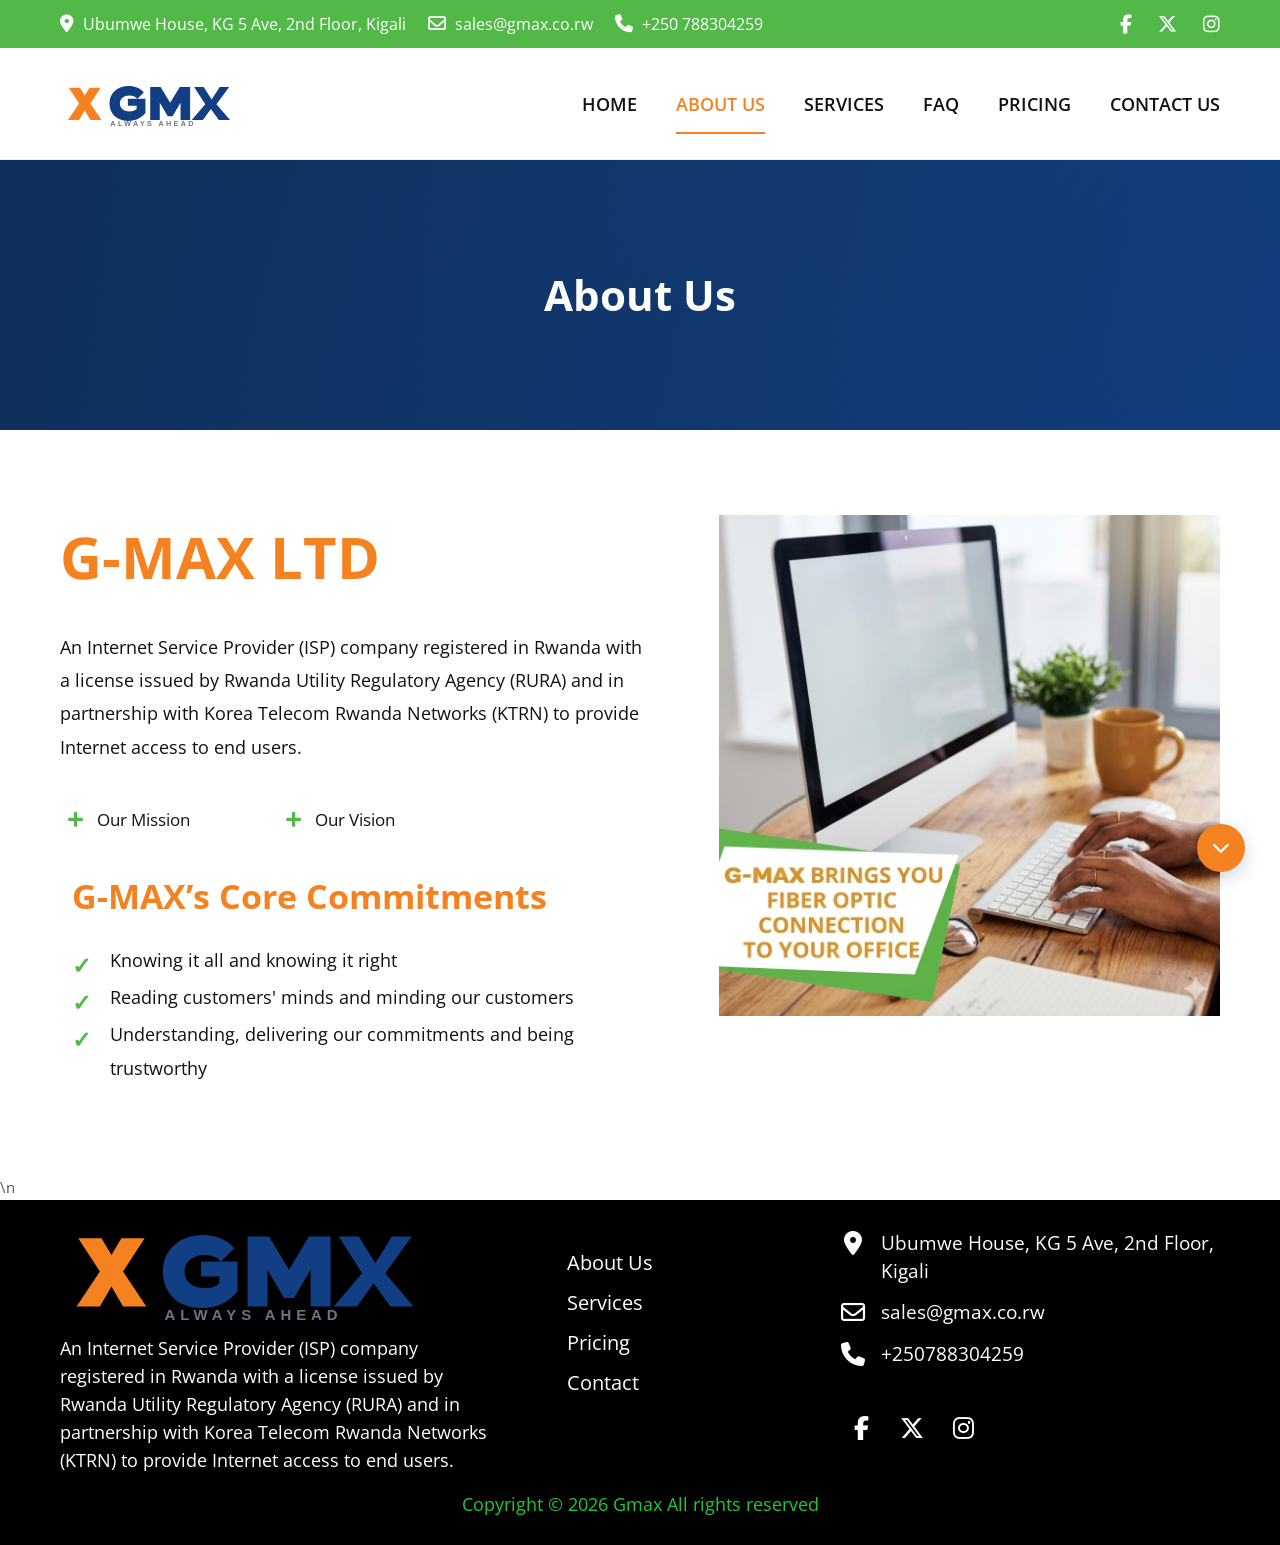
==== commit 6846e1d6: "Remove WhatsApp floating widget" ====
--- a/gmax-website/about.html
+++ b/gmax-website/about.html
@@ -64,7 +64,7 @@
     </div>
   </section>
 </main>
-<button class="scroll-down-widget" type="button" aria-label="Scroll down"><i class="fa-solid fa-chevron-down" aria-hidden="true"></i></button>\n<a class="whatsapp-widget" href="https://wa.me/250788304259" target="_blank" rel="noopener" aria-label="Chat with G-MAX on WhatsApp"><span>Need Help? Chat with us</span><strong><i class="fa-brands fa-whatsapp" aria-hidden="true"></i></strong></a>
+<button class="scroll-down-widget" type="button" aria-label="Scroll down"><i class="fa-solid fa-chevron-down" aria-hidden="true"></i></button>\n
 <footer class="site-footer">
   <div class="container footer-content">
     <div class="footer-brand">
--- a/gmax-website/css/style.css
+++ b/gmax-website/css/style.css
@@ -3,7 +3,7 @@
 
 :root{--blue:#123f84;--orange:#f58220;--green:#52b949;--navy:#092852;--light:#f5f7fa;--text:#485260;--line:#e4e8ee;--shadow:0 9px 28px rgba(9,40,82,.1)}
 *{box-sizing:border-box}
-html{scroll-behavior:smooth}
+html{scroll-behavior:smooth;direction:ltr}
 body{margin:0;color:var(--text);font:15px/1.75 'Open Sans',Arial,sans-serif;background:#fff}
 img{max-width:100%}
 a{color:inherit;text-decoration:none}
@@ -253,3 +253,9 @@
   .whatsapp-widget span{display:none}
   .whatsapp-widget strong{width:58px;height:58px;font-size:30px}
 }
+
+.scroll-down-widget{position:fixed;right:35px;bottom:28px;z-index:49;width:48px;height:48px;border:0;border-radius:50%;background:var(--orange);color:#fff;display:flex;align-items:center;justify-content:center;cursor:pointer;font-size:18px;box-shadow:0 6px 18px rgba(9,40,82,.2);transition:transform .25s ease,background .25s ease,opacity .25s ease}
+.scroll-down-widget:hover{background:var(--green);transform:translateY(4px)}
+.scroll-down-widget i{animation:scrollDownPulse 1.5s ease-in-out infinite}
+@keyframes scrollDownPulse{0%,100%{transform:translateY(-2px)}50%{transform:translateY(3px)}}
+@media(max-width:420px){.scroll-down-widget{right:14px;bottom:86px;width:44px;height:44px;font-size:16px}}
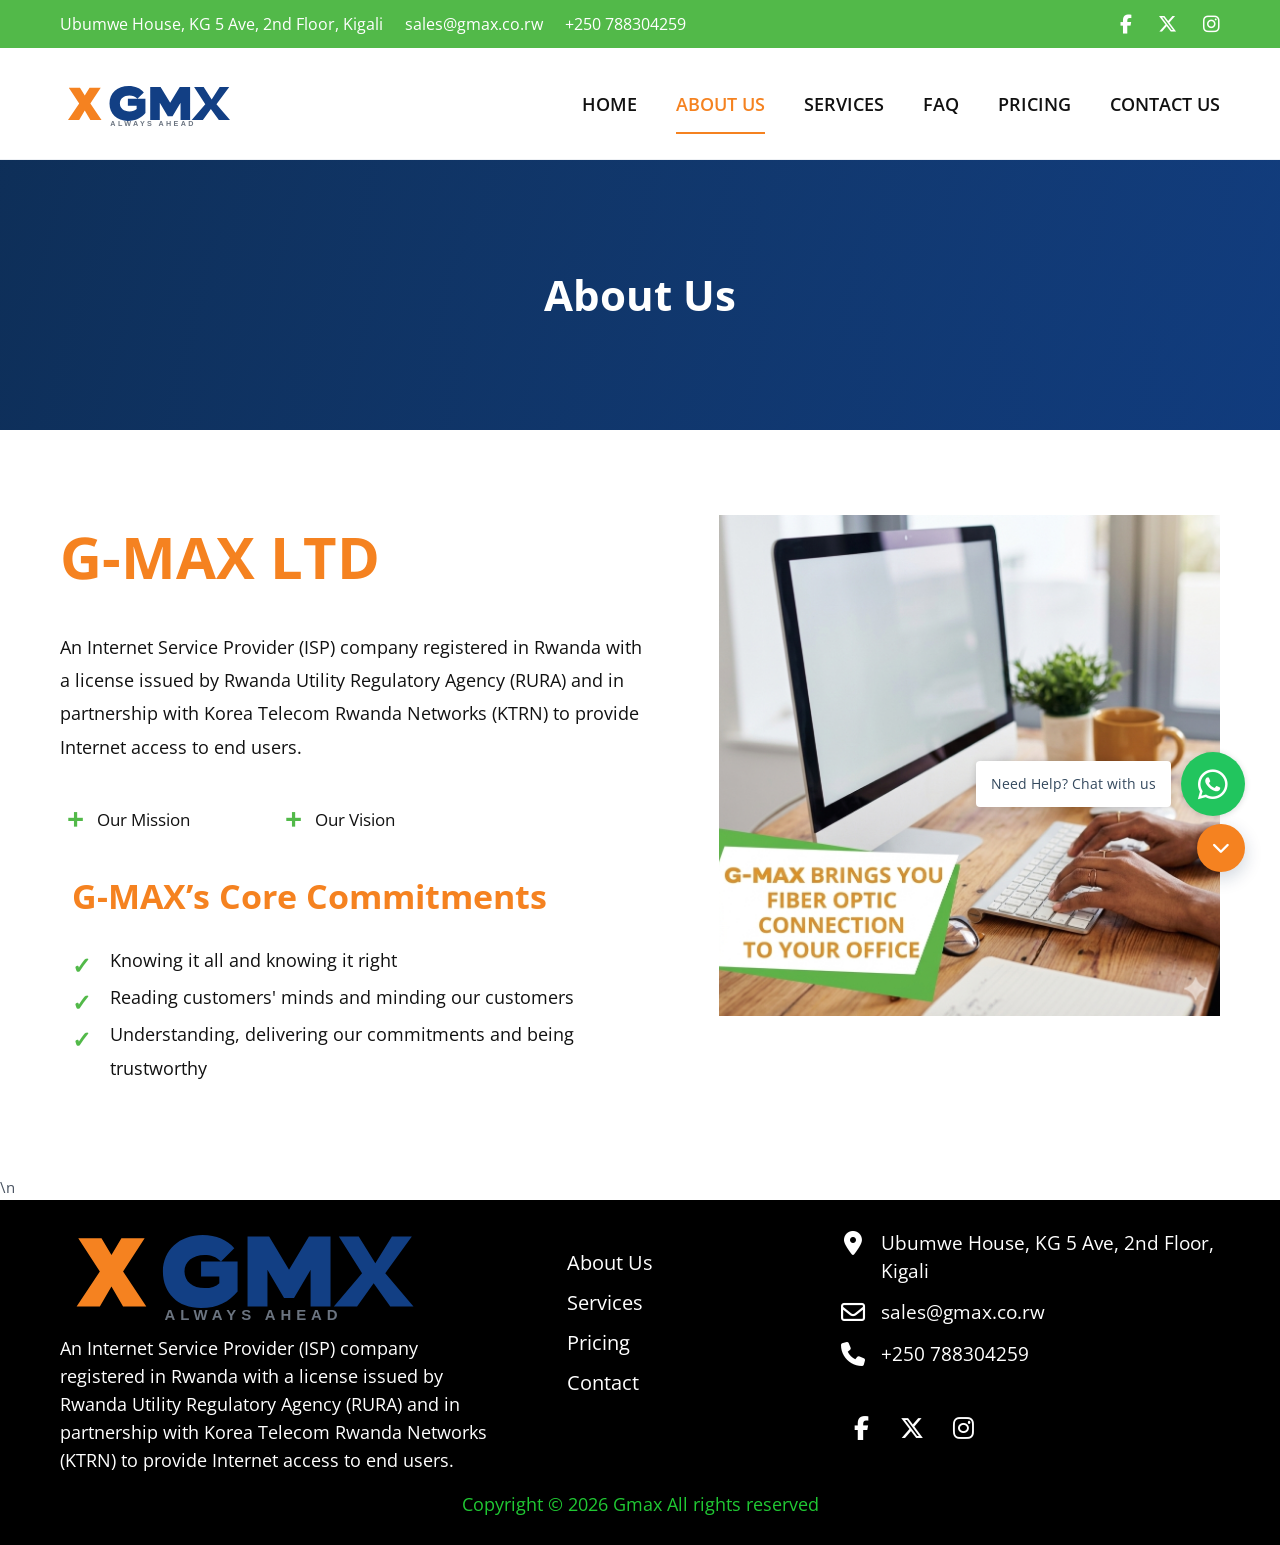
==== commit 3f456098: "feat: load published G-MAX content on public pages" ====
--- a/gmax-website/about.html
+++ b/gmax-website/about.html
@@ -65,6 +65,7 @@
   </section>
 </main>
 <button class="scroll-down-widget" type="button" aria-label="Scroll down"><i class="fa-solid fa-chevron-down" aria-hidden="true"></i></button>\n
+<a class="whatsapp-widget" href="https://wa.me/250788304259" target="_blank" rel="noopener" aria-label="Chat with G-MAX on WhatsApp"><span>Need Help? Chat with us</span><strong><i class="fa-brands fa-whatsapp" aria-hidden="true"></i></strong></a>
 <footer class="site-footer">
   <div class="container footer-content">
     <div class="footer-brand">
@@ -90,5 +91,6 @@
   </div>
   <div class="container copyright">Copyright © <span id="year"></span> Gmax All rights reserved</div>
 </footer>
+<script src="js/content-loader.js"></script>
 <script src="js/main.js"></script>
 </body></html>
--- a/gmax-website/css/style.css
+++ b/gmax-website/css/style.css
@@ -259,3 +259,7 @@
 .scroll-down-widget i{animation:scrollDownPulse 1.5s ease-in-out infinite}
 @keyframes scrollDownPulse{0%,100%{transform:translateY(-2px)}50%{transform:translateY(3px)}}
 @media(max-width:420px){.scroll-down-widget{right:14px;bottom:86px;width:44px;height:44px;font-size:16px}}
+
+/* Keep only the scroll-down control visible; hide the browser scrollbar. */
+html{-ms-overflow-style:none;scrollbar-width:none}
+html::-webkit-scrollbar{display:none}
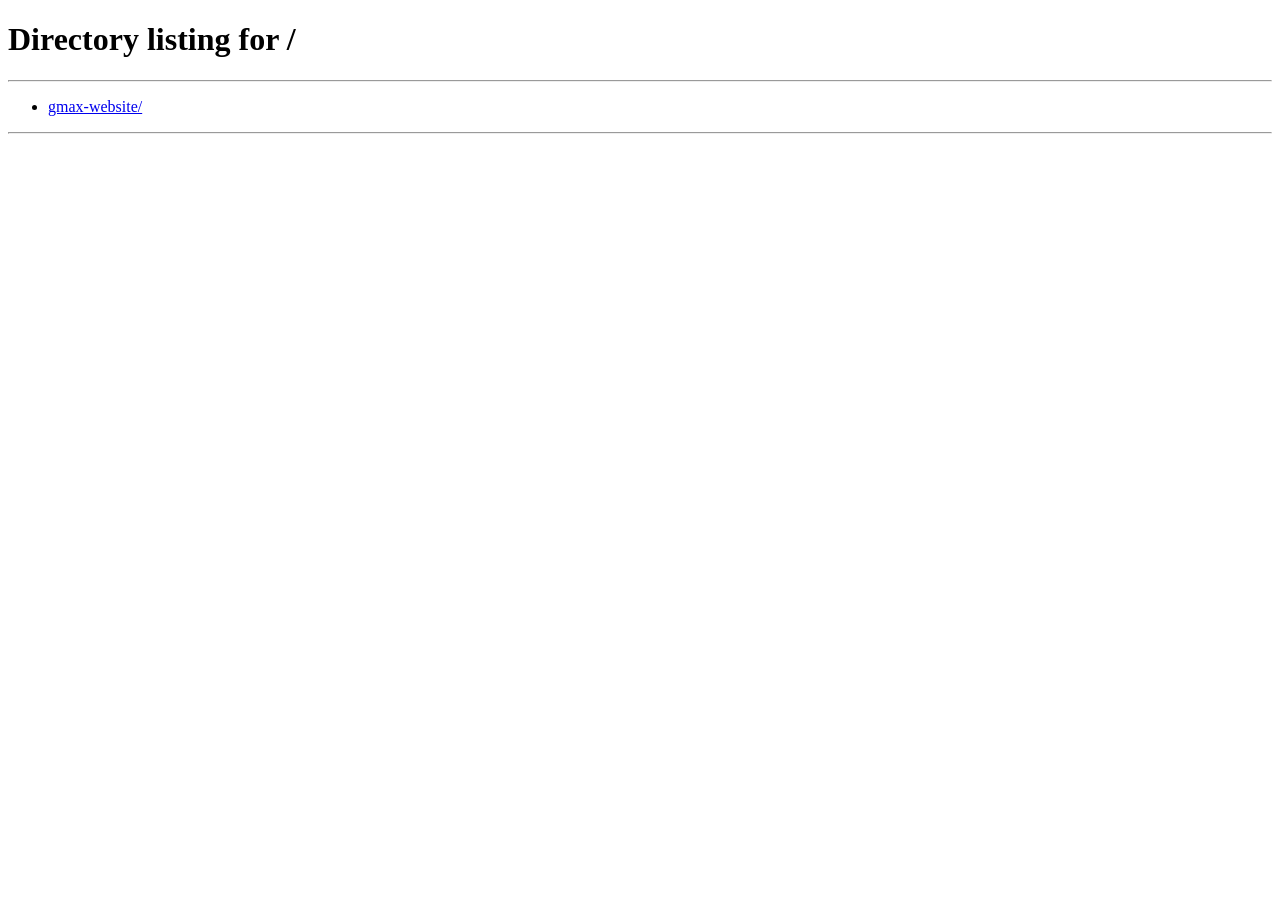
==== commit b3436b9f: "Redirect legacy page to single-page site" ====
--- a/gmax-website/about.html
+++ b/gmax-website/about.html
@@ -1,96 +1,11 @@
 <!doctype html>
 <html lang="en">
-<head><meta charset="utf-8"><meta name="viewport" content="width=device-width,initial-scale=1"><title>About Us | G-MAX</title><link rel="stylesheet" href="css/style.css"></head>
-<body>
-<div class="topbar">
-  <div class="container topbar-inner">
-    <div class="topbar-contact">
-      <span><i class="fa-solid fa-location-dot" aria-hidden="true"></i> Ubumwe House, KG 5 Ave, 2nd Floor, Kigali</span>
-      <span><i class="fa-regular fa-envelope" aria-hidden="true"></i> sales@gmax.co.rw</span>
-      <span><i class="fa-solid fa-phone" aria-hidden="true"></i> +250 788304259</span>
-    </div>
-    <div class="topbar-social" aria-label="Social media">
-      <span aria-hidden="true"><i class="fa-brands fa-facebook-f"></i></span>
-      <span aria-hidden="true"><i class="fa-brands fa-x-twitter"></i></span>
-      <span aria-hidden="true"><i class="fa-brands fa-instagram"></i></span>
-    </div>
-  </div>
-</div>
-<header class="site-header">
-  <div class="container nav-wrap">
-    <a class="logo" href="index.html"><img src="assets/logo/gmax-logo.svg" alt="G-MAX"></a>
-    <button class="menu-toggle" aria-expanded="false" aria-controls="site-nav" aria-label="Open navigation">
-      <span></span><span></span><span></span><span class="sr-only">Open menu</span>
-    </button>
-    <nav id="site-nav" class="site-nav">
-      <a class="" href="index.html">Home</a>
-      <a class="active" href="about.html">About Us</a>
-      <a class="" href="services.html">Services</a>
-      <a class="" href="faq.html">FAQ</a>
-      <a class="" href="pricing.html">Pricing</a>
-      <a class="" href="contact.html">Contact Us</a>
-    </nav>
-  </div>
-</header>
-<main>
-  <section class="page-hero"><div><h1>About Us</h1></div></section>
-  <section class="content-page about-page">
-    <div class="container about-page-grid">
-      <div class="about-page-copy">
-        <h2>G-MAX LTD</h2>
-        <p>An Internet Service Provider (ISP) company registered in Rwanda with a license issued by Rwanda Utility Regulatory Agency (RURA) and in partnership with Korea Telecom Rwanda Networks (KTRN) to provide Internet access to end users.</p>
-        <div class="mission-vision" data-mission-vision>
-  <div class="mission-vision-controls">
-    <button type="button" class="mission-vision-toggle" data-panel="mission" aria-expanded="false"><span aria-hidden="true">+</span> Our Mission</button>
-    <button type="button" class="mission-vision-toggle" data-panel="vision" aria-expanded="false"><span aria-hidden="true">+</span> Our Vision</button>
-  </div>
-  <div class="mission-vision-panel" data-panel-content="mission" hidden>
-    <p>We believe in looking towards the future with great visions and endless inventions in developing technologies, products and services to suit our customers’ needs both today and in the future to live up to the company’s motto – “Always Ahead”.</p>
-  </div>
-  <div class="mission-vision-panel" data-panel-content="vision" hidden>
-    <p>By constantly searching for technological innovations that will provide performance-enhancing solutions for our customers, and striving for the highest standards of service, we will continue to champion the advancement of Internet and Business Solutions Service Provider in Rwanda especially in services for corporate customers.</p>
-  </div>
-</div>
-        <div class="showcase-commitments">
-          <h3>G-MAX’s Core Commitments</h3>
-          <ul>
-            <li>Knowing it all and knowing it right</li>
-            <li>Reading customers' minds and minding our customers</li>
-            <li>Understanding, delivering our commitments and being trustworthy</li>
-          </ul>
-        </div>
-      </div>
-      <div class="about-page-image"><img src="assets/images/office.jpg" alt="G-MAX office"></div>
-    </div>
-  </section>
-</main>
-<button class="scroll-down-widget" type="button" aria-label="Scroll down"><i class="fa-solid fa-chevron-down" aria-hidden="true"></i></button>\n
-<a class="whatsapp-widget" href="https://wa.me/250788304259" target="_blank" rel="noopener" aria-label="Chat with G-MAX on WhatsApp"><span>Need Help? Chat with us</span><strong><i class="fa-brands fa-whatsapp" aria-hidden="true"></i></strong></a>
-<footer class="site-footer">
-  <div class="container footer-content">
-    <div class="footer-brand">
-      <a class="footer-logo" href="index.html"><img src="assets/logo/gmax-logo.svg" alt="G-MAX"></a>
-      <p>An Internet Service Provider (ISP) company registered in Rwanda with a license issued by Rwanda Utility Regulatory Agency (RURA) and in partnership with Korea Telecom Rwanda Networks (KTRN) to provide Internet access to end users.</p>
-    </div>
-    <nav class="footer-nav" aria-label="Footer navigation">
-      <a href="about.html">About Us</a>
-      <a href="services.html">Services</a>
-      <a href="pricing.html">Pricing</a>
-      <a href="contact.html">Contact</a>
-    </nav>
-    <div class="footer-contact">
-      <a href="https://www.google.com/maps/search/?api=1&query=Ubumwe+House%2C+KG+5+Ave%2C+2nd+Floor%2C+Kigali" target="_blank" rel="noopener"><i class="fa-solid fa-location-dot" aria-hidden="true"></i><span>Ubumwe House, KG 5 Ave, 2nd Floor, Kigali</span></a>
-      <a href="mailto:sales@gmax.co.rw"><i class="fa-regular fa-envelope" aria-hidden="true"></i><span>sales@gmax.co.rw</span></a>
-      <a href="tel:+250788304259"><i class="fa-solid fa-phone" aria-hidden="true"></i><span>+250788304259</span></a>
-      <div class="footer-social" aria-label="Social media">
-        <span aria-hidden="true"><i class="fa-brands fa-facebook-f"></i></span>
-        <span aria-hidden="true"><i class="fa-brands fa-x-twitter"></i></span>
-        <span aria-hidden="true"><i class="fa-brands fa-instagram"></i></span>
-      </div>
-    </div>
-  </div>
-  <div class="container copyright">Copyright © <span id="year"></span> Gmax All rights reserved</div>
-</footer>
-<script src="js/content-loader.js"></script>
-<script src="js/main.js"></script>
-</body></html>+<head>
+<meta charset="utf-8">
+<meta name="viewport" content="width=device-width,initial-scale=1">
+<meta http-equiv="refresh" content="0;url=../#about">
+<title>About Us | G-MAX</title>
+<script>window.location.replace('../#about');</script>
+</head>
+<body><p>Redirecting to G-MAX About Us…</p></body>
+</html>
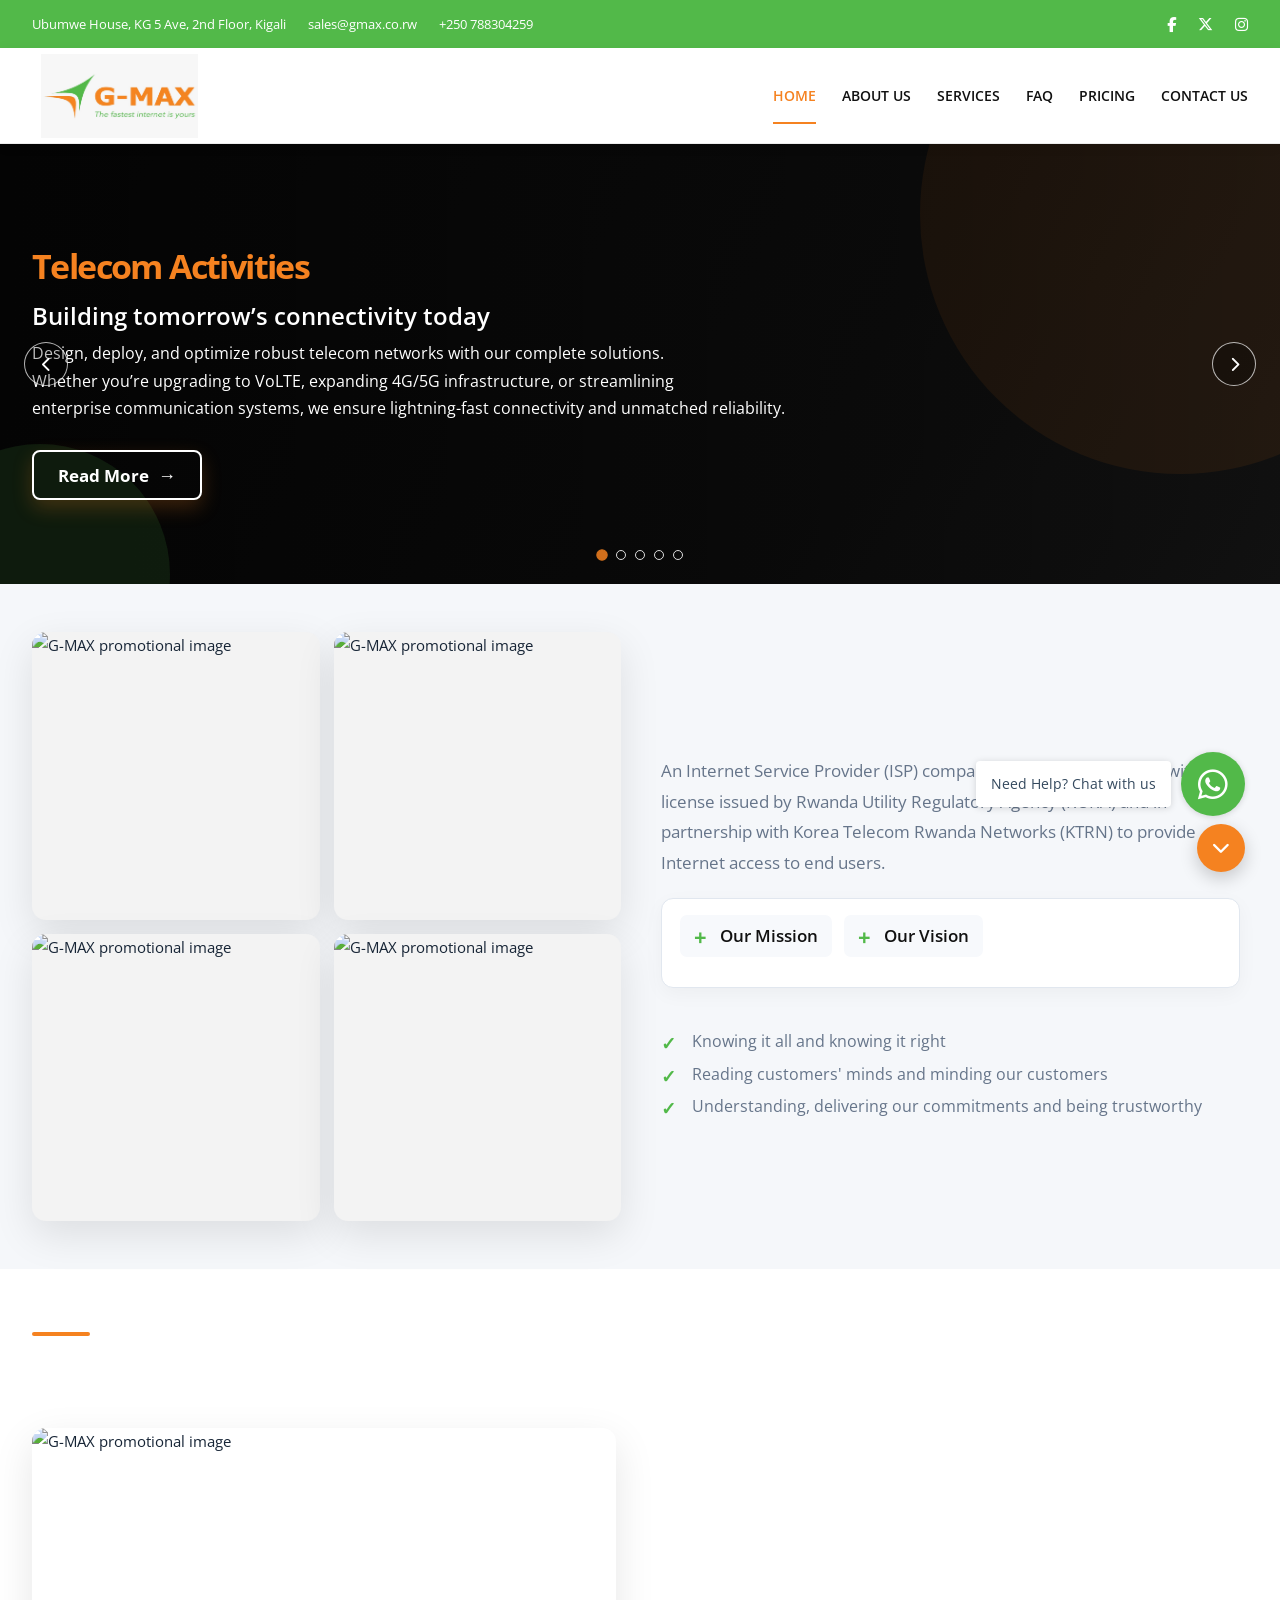
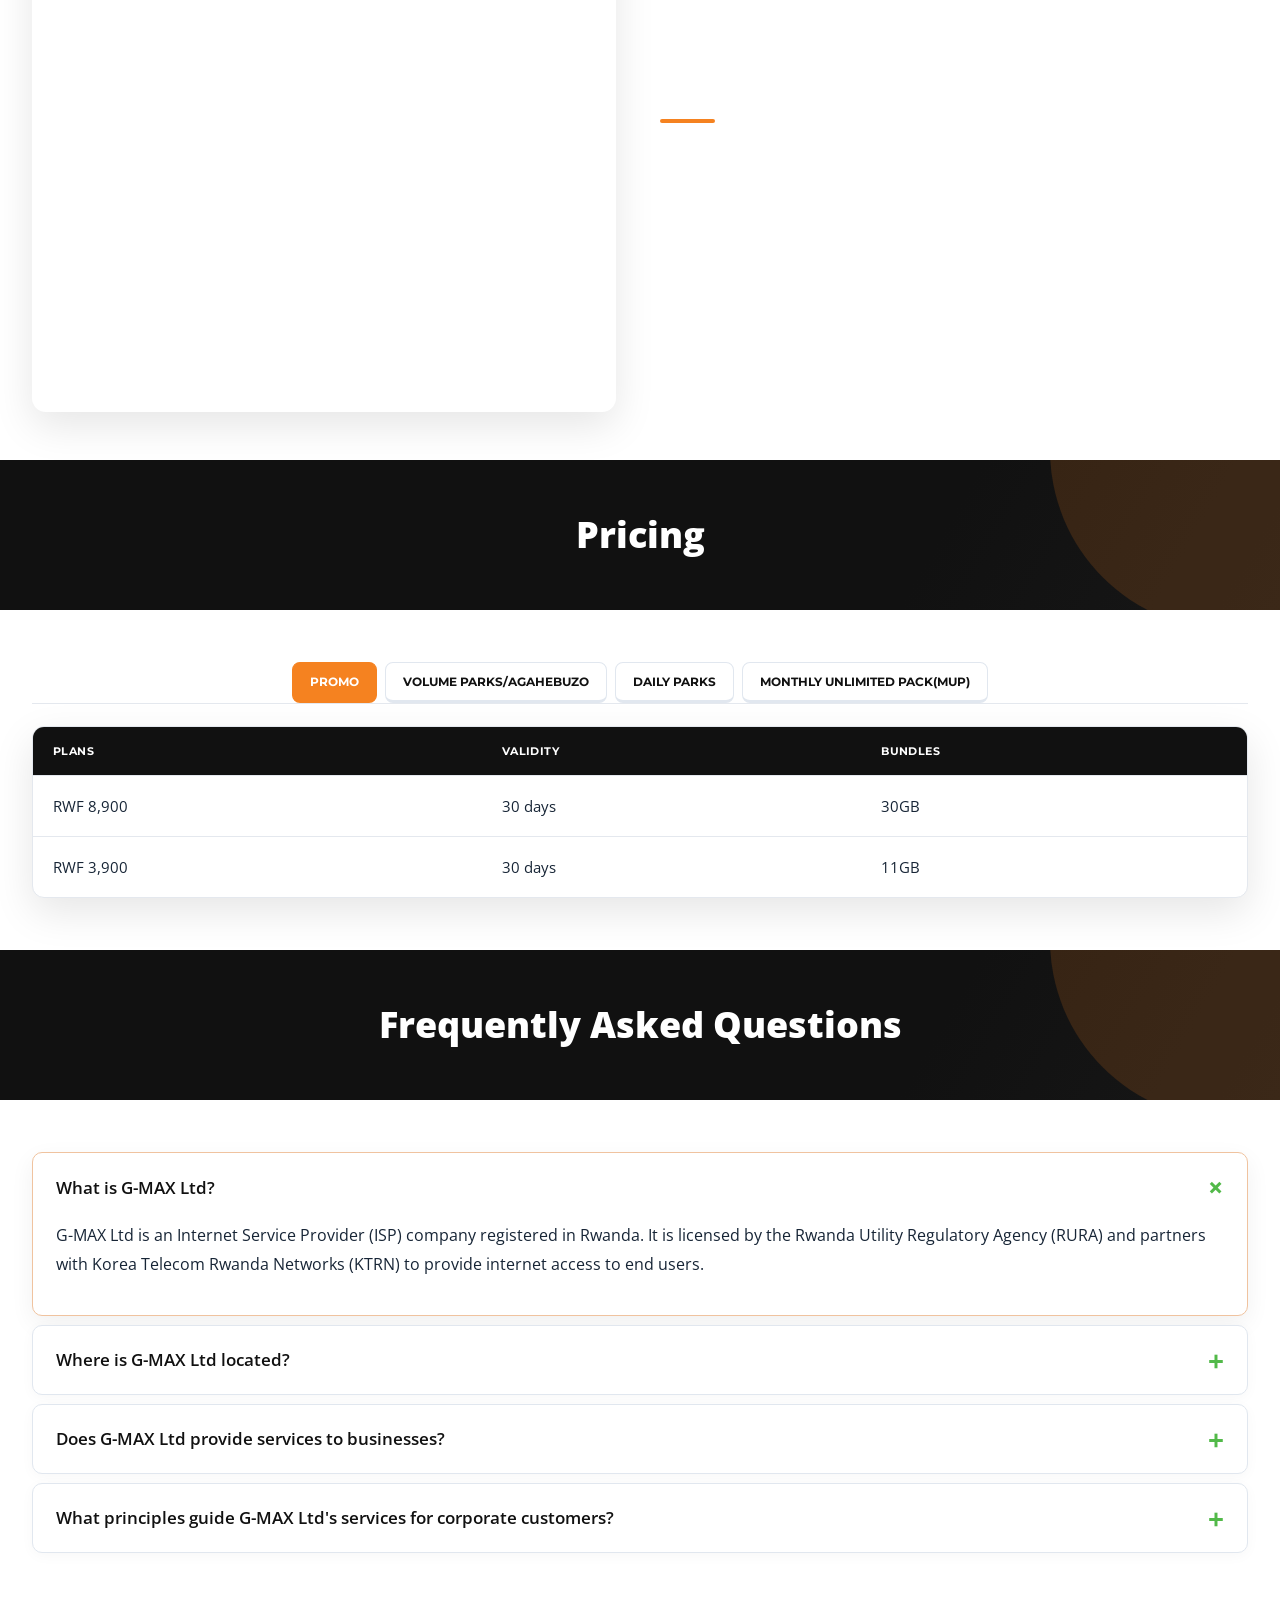
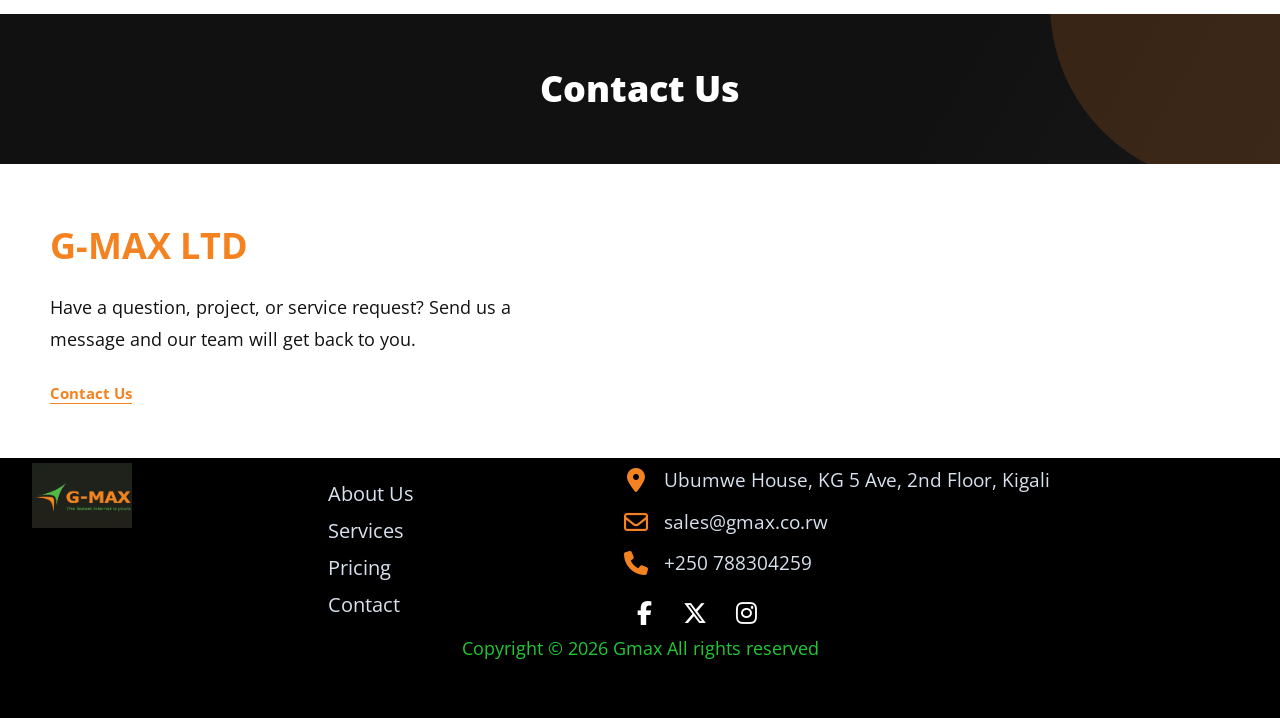
==== commit 225592f3: "Fix page redirect paths" ====
--- a/gmax-website/about.html
+++ b/gmax-website/about.html
@@ -3,9 +3,9 @@
 <head>
 <meta charset="utf-8">
 <meta name="viewport" content="width=device-width,initial-scale=1">
-<meta http-equiv="refresh" content="0;url=../#about">
+<meta http-equiv="refresh" content="0;url=index.html#about">
 <title>About Us | G-MAX</title>
-<script>window.location.replace('../#about');</script>
+<script>window.location.replace('index.html#about');</script>
 </head>
 <body><p>Redirecting to G-MAX About Us…</p></body>
 </html>
